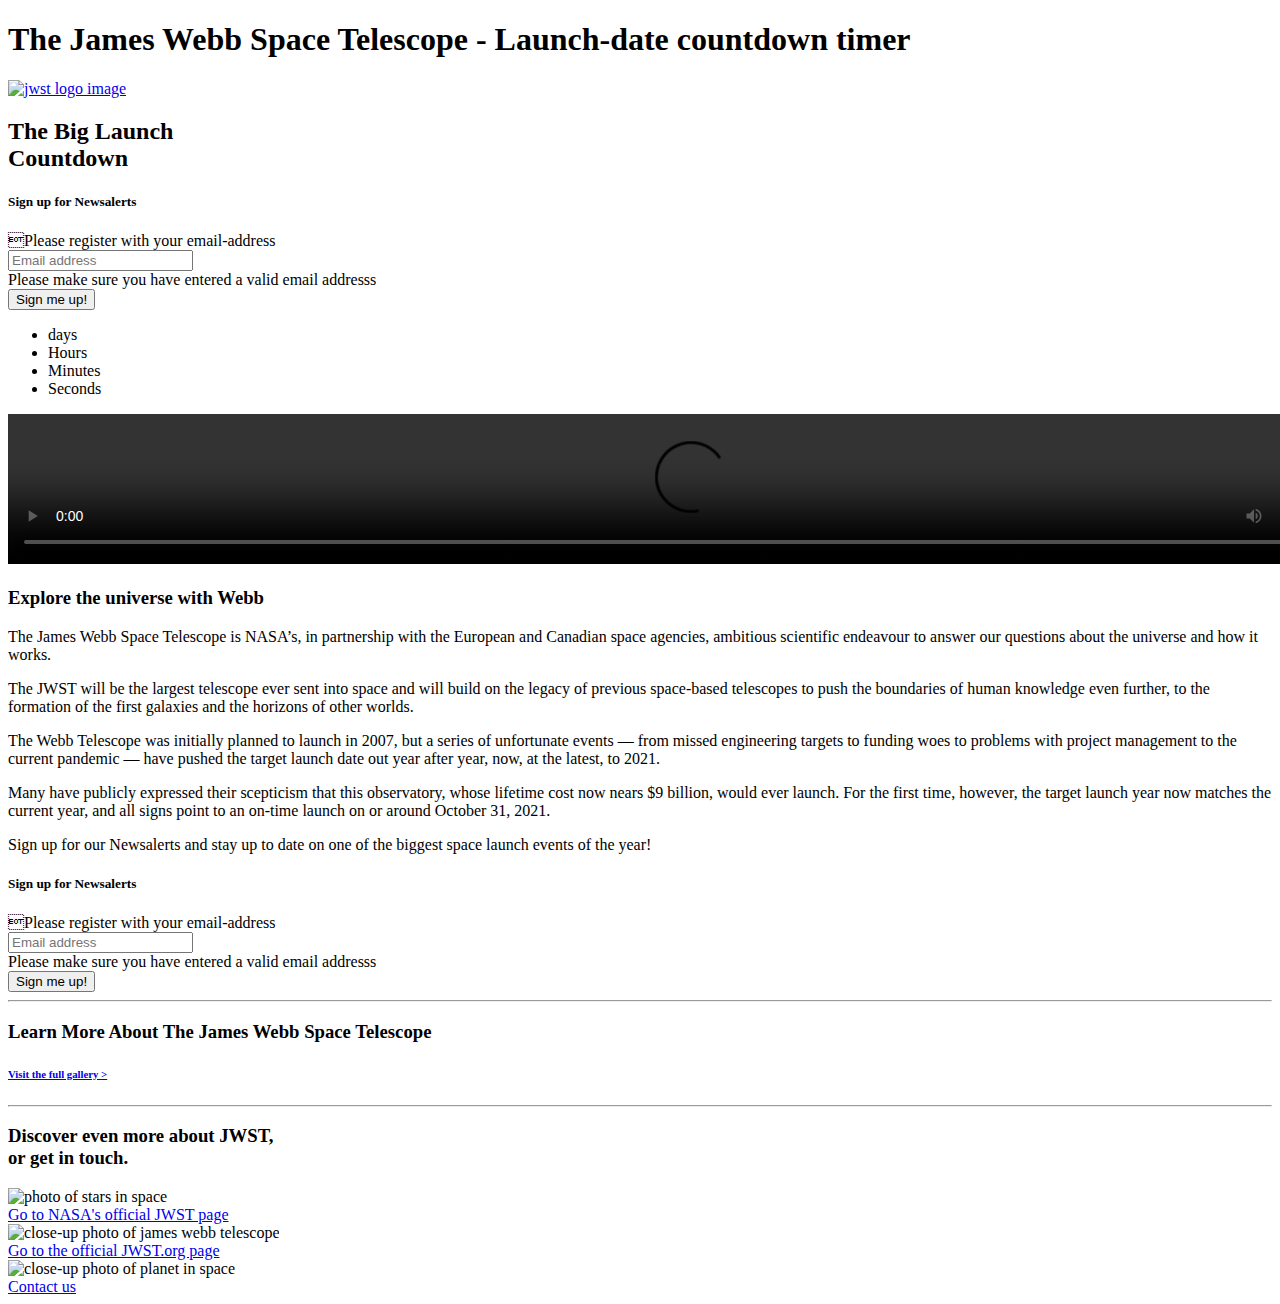
==== index.html @ 3dcb9612 "Add files via upload" ====
<!DOCTYPE html>
<html lang="en">
    <head>
        <meta charset="UTF-8" />
        <meta name="viewport" content="width=device-width, initial-scale=1.0" />
        <title>James Webb Space Telescope Launch Countown timer</title>
        <meta name="description" content= "James Webb Space Telescope Microsite - Launch Date Countdown Timer - Space Technology - Universe - Exploration - Explore">
        <meta name="keywords" content="Space, Technology, Universe, Stars, Galaxy, Discovery, Science, Adventure, Exploration, Knowledge, Explore, Telescope, JWST, James Webb Space Telescope">
        <link rel="stylesheet" href="https://fonts.googleapis.com/css2?family=Chakra+Petch:wght@300&display=swap">
        <link rel="apple-touch-icon" sizes="180x180" href="favicon_io/apple-touch-icon.png">
        <link rel="icon" type="image/png" sizes="32x32" href="favicon_io/favicon-32x32.png">
        <link rel="icon" type="image/png" sizes="16x16" href="favicon_io/favicon-16x16.png">
        <link rel="manifest" href="favicon_io/site.webmanifest">
        <script src="https://kit.fontawesome.com/62db01abf1.js" crossorigin="anonymous"></script>
        <link href="/css/styles.css" rel="stylesheet" />
    </head>
    <body>
        <header>
          <div class="col-logo">
            <h1><span class ="sr-only">The James Webb Space Telescope - Launch-date countdown timer</span></h1>
            <a href="index.html">
             <picture>
                <source media="(min-width:800px)" srcset="/images/James Webb Space Telescope_Logo_w250_h150_drop-shadow_white.svg">
                <img src="images/James Webb Space Telescope_Logo_w185_90_drop-shadow_white.svg" alt="jwst logo image">
              </picture>
            </a>
          </div>
          <div class="col-heading">
            <h2><Span>The </Span>Big<span> Launch</span><br>Countdown</h2>
          </div>
          <div class="col-3 newsalert-sign-up-block">
            <h5 class="sign-up-title">Sign up for Newsalerts</h5>
            <div id="successMessage"></div>
            <form class="newsalert-sign-up-form">
              <div class="form-note">&#4Please register with your email-address
              </div>
              <div>
                <label><span class="form-note"></span>  
                  <input name="email" id="email" placeholder="Email address"/>
                </label>
                <div class="form-error" id="emailError">Please make sure you have entered a valid email addresss</div>
              </div>
              <button type="submit" class="submit-button" aria-label="sign-up confirmation button">
                <span><i class="fas fa-check" aria-hidden="true"></i> Sign me up!</span>
              </button>
            </form>
          </div>
        </header>
        <div class="countdown-block-container">
                <div id="countdown">
                  <ul>
                    <li><span id="days"></span>days</li>
                    <li><span id="hours"></span>Hours</li>
                    <li><span id="minutes"></span>Minutes</li>
                    <li><span id="seconds"></span>Seconds</li>
                  </ul>
                </div>
                <div class="message">
                  <div id="content">
                    <span class="launchday"><i class="fas fa-space-shuttle"></i></span>
                    <span class="launchday"><i class="fas fa-satellite"></i></span>
                    <span class="launchday"><i class="fas fa-meteor"></i></span>
                  </div>
                </div>
              </div>
        <section class="video-block-container">
          <video class="jwst-intro-video" width="1366" controls autoplay>
            <source src="james-webb-space-telescope-intro-video.mp4" type="video/mp4">
              Oh, no. We're sorry, there were supposed to be an intro video of the James Webb Space Telescope here, but it seems your browser does not support HTML5 video.
          </video>
        </section>
        <section class="text-block-container">
          <h3 class="text-block-title">Explore the universe with Webb</h3>
          <div class="text-block-text">
            <p>The James Webb Space Telescope is NASA’s, in partnership with the European and Canadian space agencies, ambitious scientific endeavour to answer our questions about the universe and how it works.</p>
            <p>The JWST will be the largest telescope ever sent into space and will build on the legacy of previous space-based telescopes to push the boundaries of human knowledge even further, to the formation of the first galaxies and the horizons of other worlds.</p>
            <p>The Webb Telescope was initially planned to launch in 2007, but a series of unfortunate events — from missed engineering targets to funding woes to problems with project management to the current pandemic — have pushed the target launch date out year after year, now, 
              at the latest, to 2021.</p>
            <p>Many have publicly expressed their scepticism that this observatory, whose lifetime cost now nears $9 billion, would ever launch. For the first time, however, the target launch year now matches the current year, and all signs point to an on-time launch 
              on or around October 31, 2021.</p>
            <p id="sign-up-text">Sign up for our Newsalerts and stay up to date on one of the biggest space launch events of the year!</p>
          </div>
          <div class="text-block-newsalert-sign-up-form">
            <h5 class="sign-up-title">Sign up for Newsalerts</h5>
            <div id="successMessage"></div>
            <form class="newsalert-sign-up-form">
              <div class="form-note">&#4Please register with your email-address</div>
              <div>
                <label><span class="form-note"></span>  
                  <input name="email" id="email" placeholder="Email address"/>
                </label>
                <div class="form-error" id="emailError">Please make sure you have entered a valid email addresss</div>
                </div>
              <button type="submit" class="submit-button" aria-label="sign-up confirmation button">
                <span><i class="fas fa-check" aria-hidden="true"></i> Sign me up!</span>
              </button>
            </form>
          </div>
        </section>
        <div class="hr-line">
          <hr>
        </div>
        <section class="api-gallery-homepage">
          <h3>Learn More About The James Webb Space Telescope</h3>
          <div class="api-results-container-homepage">
            <div class="loader-container">
              <div class="loader-size">
                <div class="loader-loading">
                  <span class="one loader-h6"></span>
                  <span class="two loader-h3"></span>
                </div>
              </div>
              <div class="loader-size">
                <div class="loader-loading">
                  <span class="one loader-h1"></span>
                  <span class="two loader-h4"></span>
                </div>
              </div>
              <div class="loader-size">
                <div class="loader-loading">
                  <span class="one loader-h5"></span>
                  <span class="two loader-h2"></span>
                </div>
              </div>
            </div>
          </div>
          <a href="gallery.html" class="go-to-link"><h6>Visit the full gallery > </h6></a>
        </section>
        <div class="hr-line">
          <hr>
        </div>
        <section class="link-block-container">
          <h3>Discover even more about JWST, <br> or get in touch.</h3>
          <div class="link-flexbox">
            <div class="nasa-link-container">
              <img class="link-img" src="images/NASA-link_w260x280h.png" alt="photo of stars in space">
              <div class="link-box">
                <a class="link-block-link" href="https://www.nasa.gov/mission_pages/webb/main/index.html">Go to NASA's official JWST page</a>
              </div>
            </div>
            <div class="jwst-link-container">
               <img class="link-img" src="images/jwst_link_w260x280h.png" alt="close-up photo of james webb telescope">
               <div class="link-box">
                <a class="link-block-link" href="https://webbtelescope.org/">Go to the official JWST.org page</a>
               </div>
            </div>
            <div class="contact-link-container">
              <img class="link-img" src="images/Contact-us_link_w260x280h.png" alt="close-up photo of planet in space">
              <div class="link-box">
                <a class="link-block-link" href="contact.html">Contact us</a>
              </div>
            </div>
          </div>
        </section>

        <footer>
        </footer>
        <script src="js/components/errorMessage.js"></script>
        <script src="/js/countdown-script.js"></script>
        <script src="/js/script.js"></script>
    </body>
</html>
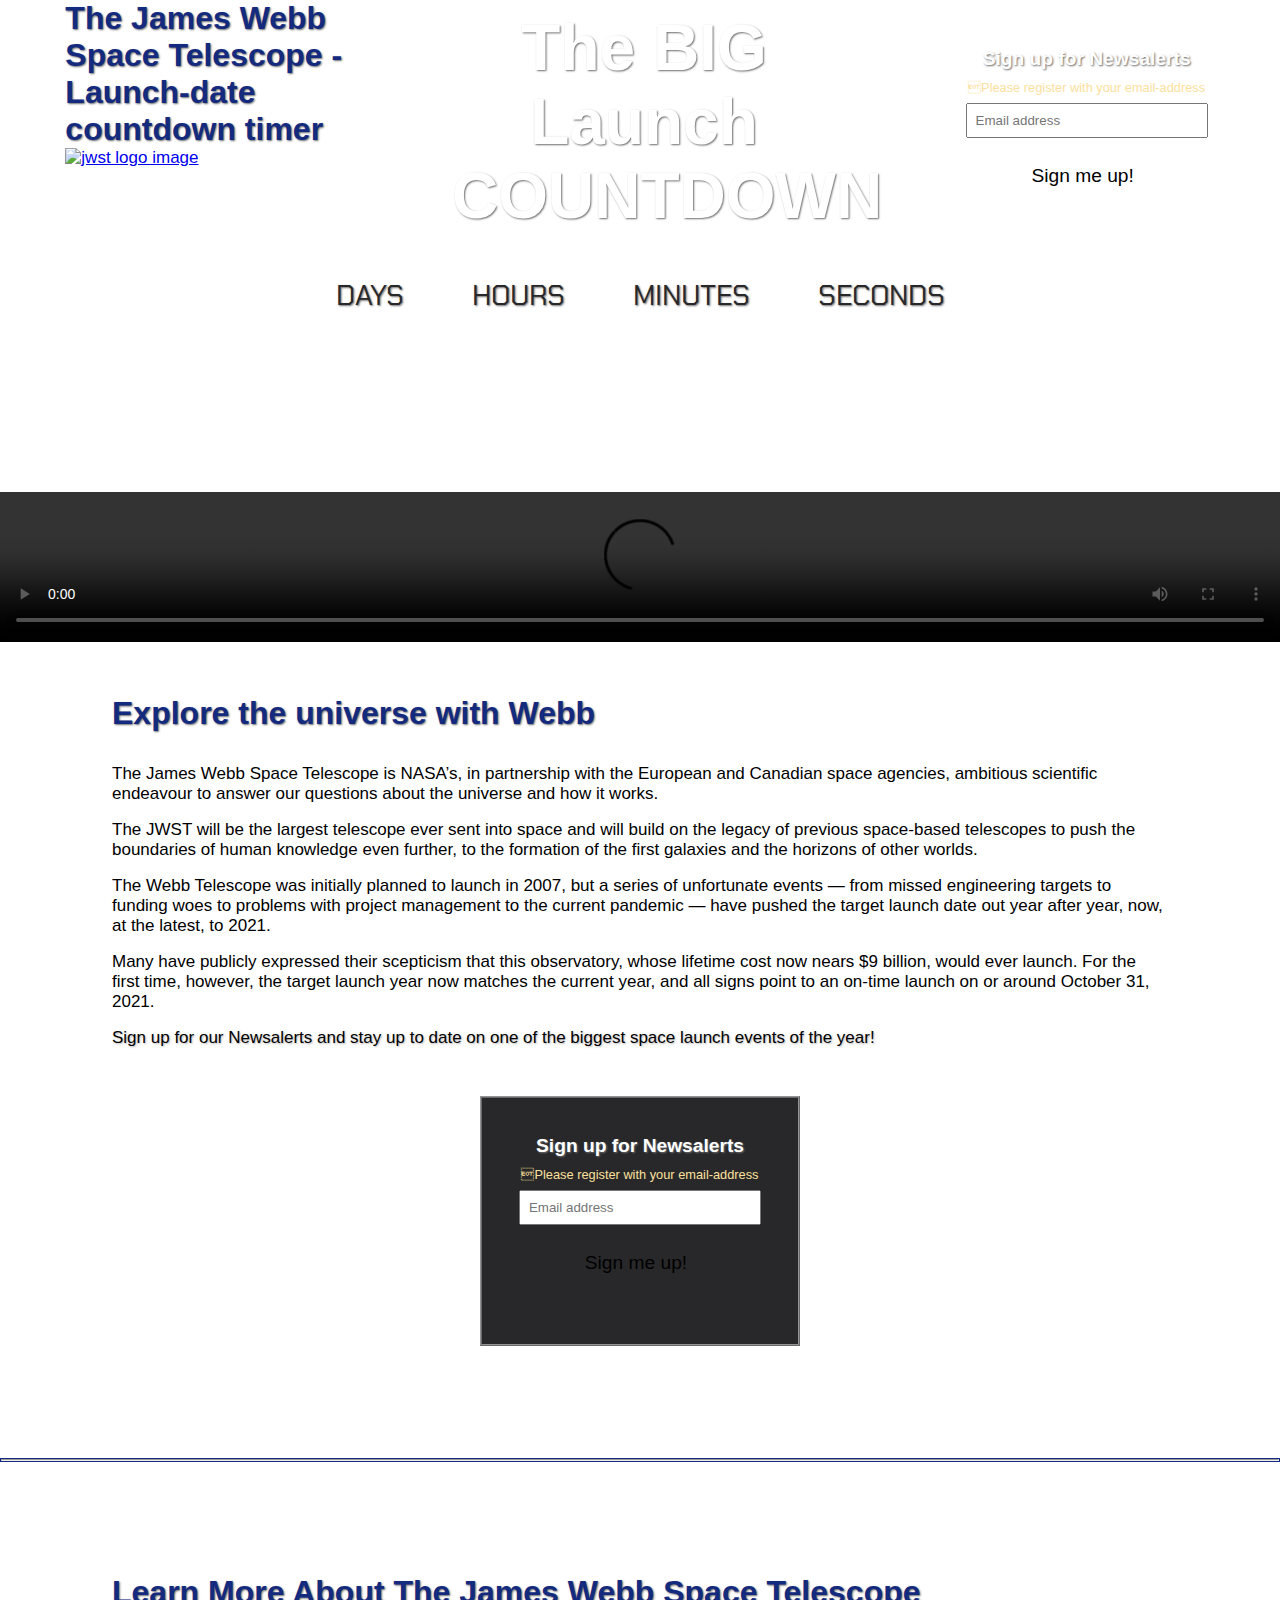
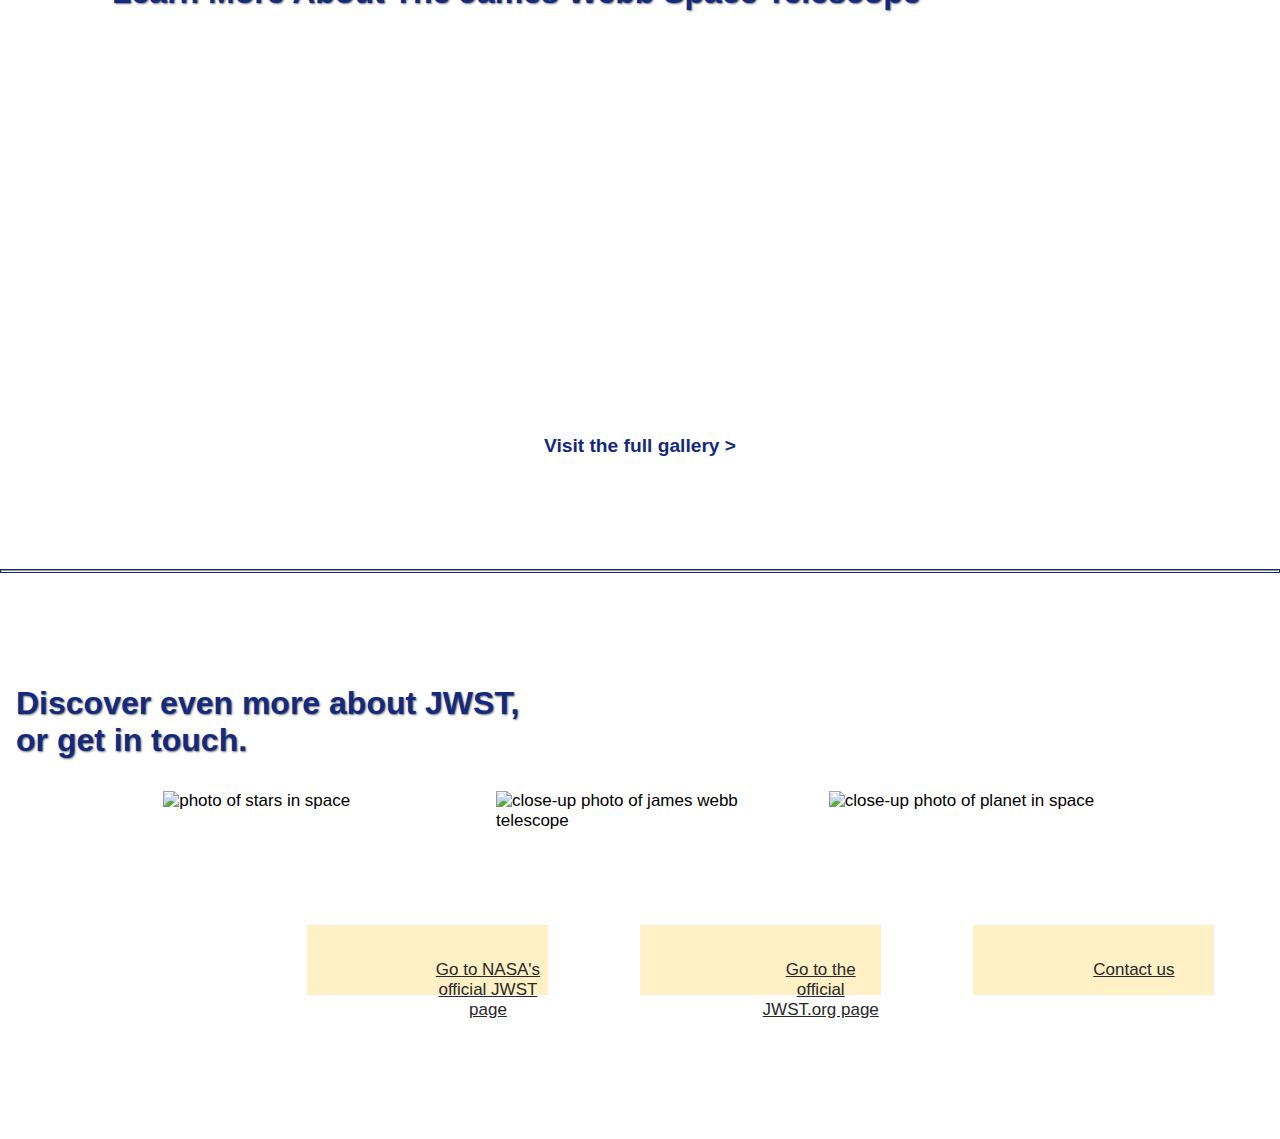
==== commit 9f6d5607: "Minor changes" ====
--- a/index.html
+++ b/index.html
@@ -1,162 +1,162 @@
-<!DOCTYPE html>
-<html lang="en">
-    <head>
-        <meta charset="UTF-8" />
-        <meta name="viewport" content="width=device-width, initial-scale=1.0" />
-        <title>James Webb Space Telescope Launch Countown timer</title>
-        <meta name="description" content= "James Webb Space Telescope Microsite - Launch Date Countdown Timer - Space Technology - Universe - Exploration - Explore">
-        <meta name="keywords" content="Space, Technology, Universe, Stars, Galaxy, Discovery, Science, Adventure, Exploration, Knowledge, Explore, Telescope, JWST, James Webb Space Telescope">
-        <link rel="stylesheet" href="https://fonts.googleapis.com/css2?family=Chakra+Petch:wght@300&display=swap">
-        <link rel="apple-touch-icon" sizes="180x180" href="favicon_io/apple-touch-icon.png">
-        <link rel="icon" type="image/png" sizes="32x32" href="favicon_io/favicon-32x32.png">
-        <link rel="icon" type="image/png" sizes="16x16" href="favicon_io/favicon-16x16.png">
-        <link rel="manifest" href="favicon_io/site.webmanifest">
-        <script src="https://kit.fontawesome.com/62db01abf1.js" crossorigin="anonymous"></script>
-        <link href="/css/styles.css" rel="stylesheet" />
-    </head>
-    <body>
-        <header>
-          <div class="col-logo">
-            <h1><span class ="sr-only">The James Webb Space Telescope - Launch-date countdown timer</span></h1>
-            <a href="index.html">
-             <picture>
-                <source media="(min-width:800px)" srcset="/images/James Webb Space Telescope_Logo_w250_h150_drop-shadow_white.svg">
-                <img src="images/James Webb Space Telescope_Logo_w185_90_drop-shadow_white.svg" alt="jwst logo image">
-              </picture>
-            </a>
-          </div>
-          <div class="col-heading">
-            <h2><Span>The </Span>Big<span> Launch</span><br>Countdown</h2>
-          </div>
-          <div class="col-3 newsalert-sign-up-block">
-            <h5 class="sign-up-title">Sign up for Newsalerts</h5>
-            <div id="successMessage"></div>
-            <form class="newsalert-sign-up-form">
-              <div class="form-note">&#4Please register with your email-address
-              </div>
-              <div>
-                <label><span class="form-note"></span>  
-                  <input name="email" id="email" placeholder="Email address"/>
-                </label>
-                <div class="form-error" id="emailError">Please make sure you have entered a valid email addresss</div>
-              </div>
-              <button type="submit" class="submit-button" aria-label="sign-up confirmation button">
-                <span><i class="fas fa-check" aria-hidden="true"></i> Sign me up!</span>
-              </button>
-            </form>
-          </div>
-        </header>
-        <div class="countdown-block-container">
-                <div id="countdown">
-                  <ul>
-                    <li><span id="days"></span>days</li>
-                    <li><span id="hours"></span>Hours</li>
-                    <li><span id="minutes"></span>Minutes</li>
-                    <li><span id="seconds"></span>Seconds</li>
-                  </ul>
-                </div>
-                <div class="message">
-                  <div id="content">
-                    <span class="launchday"><i class="fas fa-space-shuttle"></i></span>
-                    <span class="launchday"><i class="fas fa-satellite"></i></span>
-                    <span class="launchday"><i class="fas fa-meteor"></i></span>
-                  </div>
-                </div>
-              </div>
-        <section class="video-block-container">
-          <video class="jwst-intro-video" width="1366" controls autoplay>
-            <source src="james-webb-space-telescope-intro-video.mp4" type="video/mp4">
-              Oh, no. We're sorry, there were supposed to be an intro video of the James Webb Space Telescope here, but it seems your browser does not support HTML5 video.
-          </video>
-        </section>
-        <section class="text-block-container">
-          <h3 class="text-block-title">Explore the universe with Webb</h3>
-          <div class="text-block-text">
-            <p>The James Webb Space Telescope is NASA’s, in partnership with the European and Canadian space agencies, ambitious scientific endeavour to answer our questions about the universe and how it works.</p>
-            <p>The JWST will be the largest telescope ever sent into space and will build on the legacy of previous space-based telescopes to push the boundaries of human knowledge even further, to the formation of the first galaxies and the horizons of other worlds.</p>
-            <p>The Webb Telescope was initially planned to launch in 2007, but a series of unfortunate events — from missed engineering targets to funding woes to problems with project management to the current pandemic — have pushed the target launch date out year after year, now, 
-              at the latest, to 2021.</p>
-            <p>Many have publicly expressed their scepticism that this observatory, whose lifetime cost now nears $9 billion, would ever launch. For the first time, however, the target launch year now matches the current year, and all signs point to an on-time launch 
-              on or around October 31, 2021.</p>
-            <p id="sign-up-text">Sign up for our Newsalerts and stay up to date on one of the biggest space launch events of the year!</p>
-          </div>
-          <div class="text-block-newsalert-sign-up-form">
-            <h5 class="sign-up-title">Sign up for Newsalerts</h5>
-            <div id="successMessage"></div>
-            <form class="newsalert-sign-up-form">
-              <div class="form-note">&#4Please register with your email-address</div>
-              <div>
-                <label><span class="form-note"></span>  
-                  <input name="email" id="email" placeholder="Email address"/>
-                </label>
-                <div class="form-error" id="emailError">Please make sure you have entered a valid email addresss</div>
-                </div>
-              <button type="submit" class="submit-button" aria-label="sign-up confirmation button">
-                <span><i class="fas fa-check" aria-hidden="true"></i> Sign me up!</span>
-              </button>
-            </form>
-          </div>
-        </section>
-        <div class="hr-line">
-          <hr>
-        </div>
-        <section class="api-gallery-homepage">
-          <h3>Learn More About The James Webb Space Telescope</h3>
-          <div class="api-results-container-homepage">
-            <div class="loader-container">
-              <div class="loader-size">
-                <div class="loader-loading">
-                  <span class="one loader-h6"></span>
-                  <span class="two loader-h3"></span>
-                </div>
-              </div>
-              <div class="loader-size">
-                <div class="loader-loading">
-                  <span class="one loader-h1"></span>
-                  <span class="two loader-h4"></span>
-                </div>
-              </div>
-              <div class="loader-size">
-                <div class="loader-loading">
-                  <span class="one loader-h5"></span>
-                  <span class="two loader-h2"></span>
-                </div>
-              </div>
-            </div>
-          </div>
-          <a href="gallery.html" class="go-to-link"><h6>Visit the full gallery > </h6></a>
-        </section>
-        <div class="hr-line">
-          <hr>
-        </div>
-        <section class="link-block-container">
-          <h3>Discover even more about JWST, <br> or get in touch.</h3>
-          <div class="link-flexbox">
-            <div class="nasa-link-container">
-              <img class="link-img" src="images/NASA-link_w260x280h.png" alt="photo of stars in space">
-              <div class="link-box">
-                <a class="link-block-link" href="https://www.nasa.gov/mission_pages/webb/main/index.html">Go to NASA's official JWST page</a>
-              </div>
-            </div>
-            <div class="jwst-link-container">
-               <img class="link-img" src="images/jwst_link_w260x280h.png" alt="close-up photo of james webb telescope">
-               <div class="link-box">
-                <a class="link-block-link" href="https://webbtelescope.org/">Go to the official JWST.org page</a>
-               </div>
-            </div>
-            <div class="contact-link-container">
-              <img class="link-img" src="images/Contact-us_link_w260x280h.png" alt="close-up photo of planet in space">
-              <div class="link-box">
-                <a class="link-block-link" href="contact.html">Contact us</a>
-              </div>
-            </div>
-          </div>
-        </section>
-
-        <footer>
-        </footer>
-        <script src="js/components/errorMessage.js"></script>
-        <script src="/js/countdown-script.js"></script>
-        <script src="/js/script.js"></script>
-    </body>
+<!DOCTYPE html>
+<html lang="en">
+    <head>
+        <meta charset="UTF-8" />
+        <meta name="viewport" content="width=device-width, initial-scale=1.0" />
+        <title>James Webb Space Telescope Launch Countown timer</title>
+        <meta name="description" content= "James Webb Space Telescope Microsite - Launch Date Countdown Timer - Space Technology - Universe - Exploration - Explore">
+        <meta name="keywords" content="Space, Technology, Universe, Stars, Galaxy, Discovery, Science, Adventure, Exploration, Knowledge, Explore, Telescope, JWST, James Webb Space Telescope">
+        <link rel="stylesheet" href="https://fonts.googleapis.com/css2?family=Chakra+Petch:wght@300&display=swap">
+        <link rel="apple-touch-icon" sizes="180x180" href="favicon_io/apple-touch-icon.png">
+        <link rel="icon" type="image/png" sizes="32x32" href="favicon_io/favicon-32x32.png">
+        <link rel="icon" type="image/png" sizes="16x16" href="favicon_io/favicon-16x16.png">
+        <link rel="manifest" href="favicon_io/site.webmanifest">
+        <script src="https://kit.fontawesome.com/62db01abf1.js" crossorigin="anonymous"></script>
+        <link href="/css/styles.css" rel="stylesheet" />
+    </head>
+    <body>
+        <header>
+          <div class="col-logo">
+            <h1><span class ="sr-only">The James Webb Space Telescope - Launch-date countdown timer</span></h1>
+            <a href="index.html">
+             <picture>
+                <source media="(min-width:800px)" srcset="/images/James Webb Space Telescope_Logo_w250_h150_drop-shadow_white.svg">
+                <img src="images/James Webb Space Telescope_Logo_w185_90_drop-shadow_white.svg" alt="jwst logo image">
+              </picture>
+            </a>
+          </div>
+          <div class="col-heading">
+            <h2><Span>The </Span>Big<span> Launch</span><br>Countdown</h2>
+          </div>
+          <div class="col-3 newsalert-sign-up-block">
+            <h5 class="sign-up-title">Sign up for Newsalerts</h5>
+            <div id="successMessage"></div>
+            <form class="newsalert-sign-up-form">
+              <div class="form-note">&#4Please register with your email-address
+              </div>
+              <div>
+                <label><span class="form-note"></span>
+                  <input name="email" id="email" placeholder="Email address"/>
+                </label>
+                <div class="form-error" id="emailError">Please make sure you have entered a valid email addresss</div>
+              </div>
+              <button type="submit" class="submit-button" aria-label="sign-up confirmation button">
+                <span><i class="fas fa-check" aria-hidden="true"></i> Sign me up!</span>
+              </button>
+            </form>
+          </div>
+        </header>
+        <div class="countdown-block-container">
+                <div id="countdown">
+                  <ul>
+                    <li><span id="days"></span>days</li>
+                    <li><span id="hours"></span>Hours</li>
+                    <li><span id="minutes"></span>Minutes</li>
+                    <li><span id="seconds"></span>Seconds</li>
+                  </ul>
+                </div>
+                <div class="message">
+                  <div id="content">
+                    <span class="launchday"><i class="fas fa-space-shuttle"></i></span>
+                    <span class="launchday"><i class="fas fa-satellite"></i></span>
+                    <span class="launchday"><i class="fas fa-meteor"></i></span>
+                  </div>
+                </div>
+              </div>
+        <section class="video-block-container">
+          <video class="jwst-intro-video" width="1366" controls autoplay>
+            <source src="james-webb-space-telescope-intro-video.mp4" type="video/mp4">
+              Oh, no. We're sorry, there were supposed to be an intro video of the James Webb Space Telescope here, but it seems your browser does not support HTML5 video.
+          </video>
+        </section>
+        <section class="text-block-container">
+          <h3 class="text-block-title">Explore the universe with Webb</h3>
+          <div class="text-block-text">
+            <p>The James Webb Space Telescope is NASA’s, in partnership with the European and Canadian space agencies, ambitious scientific endeavour to answer our questions about the universe and how it works.</p>
+            <p>The JWST will be the largest telescope ever sent into space and will build on the legacy of previous space-based telescopes to push the boundaries of human knowledge even further, to the formation of the first galaxies and the horizons of other worlds.</p>
+            <p>The Webb Telescope was initially planned to launch in 2007, but a series of unfortunate events — from missed engineering targets to funding woes to problems with project management to the current pandemic — have pushed the target launch date out year after year, now, 
+              at the latest, to 2021.</p>
+            <p>Many have publicly expressed their scepticism that this observatory, whose lifetime cost now nears $9 billion, would ever launch. For the first time, however, the target launch year now matches the current year, and all signs point to an on-time launch 
+              on or around October 31, 2021.</p>
+            <p id="sign-up-text">Sign up for our Newsalerts and stay up to date on one of the biggest space launch events of the year!</p>
+          </div>
+          <div class="text-block-newsalert-sign-up-form">
+            <h5 class="sign-up-title">Sign up for Newsalerts</h5>
+            <div id="successMessage"></div>
+            <form class="newsalert-sign-up-form">
+              <div class="form-note">&#4Please register with your email-address</div>
+              <div>
+                <label><span class="form-note"></span>  
+                  <input name="email" id="email" placeholder="Email address"/>
+                </label>
+                <div class="form-error" id="emailError">Please make sure you have entered a valid email addresss</div>
+                </div>
+              <button type="submit" class="submit-button" aria-label="sign-up confirmation button">
+                <span><i class="fas fa-check" aria-hidden="true"></i> Sign me up!</span>
+              </button>
+            </form>
+          </div>
+        </section>
+        <div class="hr-line">
+          <hr>
+        </div>
+        <section class="api-gallery-homepage">
+          <h3>Learn More About The James Webb Space Telescope</h3>
+          <div class="api-results-container-homepage">
+            <div class="loader-container">
+              <div class="loader-size">
+                <div class="loader-loading">
+                  <span class="one loader-h6"></span>
+                  <span class="two loader-h3"></span>
+                </div>
+              </div>
+              <div class="loader-size">
+                <div class="loader-loading">
+                  <span class="one loader-h1"></span>
+                  <span class="two loader-h4"></span>
+                </div>
+              </div>
+              <div class="loader-size">
+                <div class="loader-loading">
+                  <span class="one loader-h5"></span>
+                  <span class="two loader-h2"></span>
+                </div>
+              </div>
+            </div>
+          </div>
+          <a href="gallery.html" class="go-to-link"><h6>Visit the full gallery > </h6></a>
+        </section>
+        <div class="hr-line">
+          <hr>
+        </div>
+        <section class="link-block-container">
+          <h3>Discover even more about JWST, <br> or get in touch.</h3>
+          <div class="link-flexbox">
+            <div class="nasa-link-container">
+              <img class="link-img" src="images/NASA-link_w260x280h.png" alt="photo of stars in space">
+              <div class="link-box">
+                <a class="link-block-link" href="https://www.nasa.gov/mission_pages/webb/main/index.html">Go to NASA's official JWST page</a>
+              </div>
+            </div>
+            <div class="jwst-link-container">
+               <img class="link-img" src="images/jwst_link_w260x280h.png" alt="close-up photo of james webb telescope">
+               <div class="link-box">
+                <a class="link-block-link" href="https://webbtelescope.org/">Go to the official JWST.org page</a>
+               </div>
+            </div>
+            <div class="contact-link-container">
+              <img class="link-img" src="images/Contact-us_link_w260x280h.png" alt="close-up photo of planet in space">
+              <div class="link-box">
+                <a class="link-block-link" href="contact.html">Contact us</a>
+              </div>
+            </div>
+          </div>
+        </section>
+
+        <footer>
+        </footer>
+        <script src="js/components/errorMessage.js"></script>
+        <script src="/js/countdown-script.js"></script>
+        <script src="/js/script.js"></script>
+    </body>
 </html>--- a/css/styles.css
+++ b/css/styles.css
@@ -0,0 +1,738 @@
+@import url("https://fonts.googleapis.com/css2?family=Chakra+Petch:wght@300&display=swap");
+
+@font-face {
+	font-family: "Akrobat-Light";
+	src: url("../fonts/Akrobat-Light.eot");
+	src: url("../fonts/Akrobat-Light.eot??#iefix") format("embedded-opentype"),
+		url("../fonts/Akrobat-Light.woff2") format("woff2"),
+		url("../fonts/Akrobat-Light.woff") format("woff"),
+		url("../fonts/Akrobat-Light.ttf") format("truetype");
+}
+@font-face {
+	font-family: "Akrobat-Regular";
+	src: url("../fonts/Akrobat-Regular.eot");
+	src: url("../fonts/Akrobat-Regular.eot") format("embedded-opentype"),
+		url("../fonts/Akrobat-Regular.woff2") format("woff2"),
+		url("../fonts/Akrobat-Regular.woff") format("woff"),
+		url("../fonts/Akrobat-Regular.ttf") format("truetype");
+}
+@font-face {
+	font-family: "Akrobat-SemiBold";
+	src: url("../fonts/Akrobat-SemiBold.eot");
+	src: url("../fonts/Akrobat-SemiBold.eot") format("embedded-opentype"),
+		url("../fonts/Akrobat-SemiBold.woff2") format("woff2"),
+		url("../fonts/Akrobat-SemiBold.woff") format("woff"),
+		url("../fonts/Akrobat-SemiBold.ttf") format("truetype");
+}
+
+/* general styling */
+* {
+	box-sizing: border-box;
+	margin: 0;
+	padding: 0;
+}
+
+html {
+	height: 100%;
+	min-height: 100%;
+}
+html,
+body {
+	margin: 0;
+	padding: 0;
+}
+
+h1,
+h2,
+h3,
+h5 {
+	text-shadow: 1px 1px 2px rgb(109, 109, 109, 1);
+}
+
+h1,
+h3,
+h6 {
+	color: #132a7e;
+}
+h1,
+h3 {
+	font-size: 2rem;
+}
+
+h2,
+h4,
+h5 {
+	color: #ffffff;
+}
+h2 {
+	text-transform: uppercase;
+	font-size: 2.4rem;
+}
+h2 span {
+	text-transform: none;
+}
+h5,
+h6 {
+	font-size: 1.2rem;
+	font-family: "Akrobat-Light", "Segoe UI", "Helvetica Neue", sans-serif;
+}
+h4 {
+	font-family: "Akrobat-Light", "Segoe UI", "Helvetica Neue", sans-serif;
+}
+a.go-to-link {
+	text-align: center;
+	text-decoration: none;
+}
+a.go-to-link:hover {
+	color: #28282a;
+	text-decoration: underline;
+	text-decoration-color: #28282a;
+}
+a.go-to-link:active {
+	color: #132a7e;
+	text-decoration-color: #132a7e;
+}
+
+button {
+	cursor: pointer;
+	border: none;
+	width: 100%;
+	max-height: 44px;
+	font-size: 1.2rem;
+	font-family: "Akrobat-SemiBold", "Segoe UI", "Helvetica Neue", sans-serif;
+	text-align: center;
+}
+
+.submit-button {
+	background: url(/images/button\ gold\ 240x44.svg) no-repeat center;
+	width: 240px;
+	padding: 1.2rem 3rem 2.8rem;
+}
+.view-more-button {
+	background: url(/images/button\ blue\ 140x44.svg) no-repeat center;
+	width: 140px;
+	color: #fff;
+	margin: 0.8rem auto 0;
+	padding: 0.8rem 2rem;
+}
+.view-more-button:hover {
+	background: url(/images/button\ white\ 140x44.svg) no-repeat center;
+	color: #28282a;
+}
+
+.submit-button:hover {
+	background: url(/images/button\ blue\ 240x44.svg) no-repeat center;
+	color: #fff;
+}
+
+button:active {
+	text-decoration: underline;
+}
+
+body {
+	min-height: 100%;
+	width: 100%;
+	background: rgb(255, 255, 255, 0.4);
+	display: flex;
+	flex-direction: column;
+	align-items: center;
+	justify-content: center;
+	font-family: "Akrobat-Regular", "Segoe UI", "Helvetica Neue", sans-serif;
+	font-size: 17px;
+	overflow-x: hidden;
+}
+
+header {
+	background: url(/images/hexagonal-header-banner-background_mobile_w800xh420.jpg)
+		no-repeat center;
+	width: 100%;
+	min-height: 420px;
+	display: flex;
+	flex-direction: column;
+}
+
+form.newsalert-sign-up-form {
+	margin-top: 0.6rem;
+	width: 100%;
+	height: 140px;
+}
+
+.form-note {
+	color: #fce09d;
+	font-size: 0.8rem;
+}
+.form-error {
+	color: red;
+	display: none;
+}
+input {
+	color: #6d6d6d;
+	width: 90%;
+	padding: 0.5rem 5rem 0.5rem 0.5rem;
+	margin: 0.5rem auto;
+}
+input:focus {
+	color: rgba(40, 40, 42);
+}
+.fas.fa-check {
+	color: rgb(6, 177, 6);
+	margin-right: 0.1rem;
+	margin-left: -0.6rem;
+}
+
+.col-logo a img {
+	height: auto;
+	width: 180px;
+}
+.col-logo {
+	width: 100%;
+	justify-self: left;
+	align-self: flex-start;
+}
+
+.col-heading {
+	text-align: center;
+	align-self: center;
+	justify-self: center;
+	width: 90%;
+}
+
+div.col-3.newsalert-sign-up-block {
+	display: flex;
+	flex-direction: column;
+	width: 85%;
+	justify-content: center;
+	align-items: center;
+	text-align: center;
+	margin: 1.5rem auto 0;
+}
+
+/*------- Countdown Timer Styles --------*/
+
+.countdown-block-container {
+	font-family: "Chakra Petch", "Segoe UI", "Helvetica Neue", sans-serif;
+	color: rgba(40, 40, 42);
+	margin: 2rem auto 1rem;
+	text-align: center;
+	width: 100%;
+	min-height: 100px;
+}
+
+#countdown li {
+	display: inline-block;
+	font-size: 0.8rem;
+	text-shadow: 1px 1px 2px rgba(109, 109, 109, 1);
+	padding: 0 0.3rem;
+	text-transform: uppercase;
+}
+
+#countdown li span {
+	display: block;
+	font-size: 3rem;
+	color: rgba(40, 40, 42);
+	text-shadow: 1px 1px 2px rgba(109, 109, 109, 1);
+}
+
+.message {
+	font-size: 4rem;
+}
+
+#content {
+	display: none;
+	padding: 1rem;
+}
+
+.launchday {
+	padding: 0 0.25rem;
+}
+/*_________________ end countdown timer styles _______________*/
+
+/*--------------- video block styles ---------------*/
+
+.video-block-container {
+	width: 100%;
+	height: 100%;
+}
+
+.jwst-intro-video {
+	width: 100%;
+	height: auto;
+}
+/*_________________ end video styles ________________________*/
+
+/*---------------- Newsalert Form, Text Block & API Block Styles ---------------------*/
+
+.hr-line {
+	border: 1px solid rgba(19, 42, 126);
+	width: 100%;
+	margin: 4rem 0;
+}
+
+.text-block-text {
+	margin: 2rem 0 3rem;
+}
+.text-block-text p {
+	margin: 1rem 0;
+}
+#sign-up-text {
+	font-family: "Akrobat-SemiBold", "Segoe UI", "Helvetica Neue", sans-serif;
+	text-shadow: 1px 1px 2px rgba(109, 109, 109, 0.5);
+}
+
+.newsalert-sign-up-form,
+.text-block-newsalert-sign-up-form {
+	display: flex;
+	flex-direction: column;
+	color: #fff;
+	margin: 0;
+	justify-items: center;
+	align-items: center;
+}
+
+.text-block-newsalert-sign-up-form {
+	text-align: center;
+	padding: 1rem;
+	border: 2px ridge rgba(255, 255, 255, 0.5);
+	background: rgba(40, 40, 42, 1);
+	max-width: 320px;
+	height: 250px;
+	justify-content: center;
+	align-content: center;
+	margin: auto;
+}
+
+.text-block-container,
+.api-gallery-homepage,
+.link-block-container {
+	width: 100%;
+	min-height: 100%;
+	margin: 3rem auto;
+	padding: 0 1rem;
+}
+
+.api-results-container-homepage {
+	margin: 2rem auto 4rem;
+	min-height: 100%;
+	display: flex;
+	flex-flow: column nowrap;
+}
+
+ul.api-list-homepage {
+	list-style: none;
+	display: flex;
+	flex-flow: row wrap;
+	flex: 1;
+}
+ul.api-list-homepage li {
+	justify-content: center;
+}
+
+li.api-list-item-homepage {
+	display: flex;
+	flex-flow: column nowrap;
+	flex: 1;
+	justify-items: center;
+	align-items: center;
+	padding: 1rem;
+	margin: 1rem auto;
+	max-width: 320px;
+	height: 400px;
+	background: rgba(40, 40, 42, 1);
+	border: 2px ridge rgba(255, 255, 255, 0.5);
+	width: 100%;
+}
+
+.api-list-item-homepage-thumbnail {
+	max-width: 100%;
+	max-height: 220px;
+	margin-bottom: 1.5rem;
+	border: 0.5px ridge rgba(255, 255, 255, 0.5);
+}
+
+div.link-flexbox {
+	display: flex;
+	flex-flow: column;
+	margin: 0 auto;
+}
+
+.nasa-link-container,
+.jwst-link-container,
+.contact-link-container {
+	position: relative;
+	height: 300px;
+	max-width: 320px;
+	margin: 1rem auto;
+	padding: 1rem;
+	flex: 1;
+	width: 100%;
+}
+img.link-image {
+	min-width: 260px;
+	min-height: 280px;
+	margin: 0 auto;
+}
+.link-box {
+	background: rgb(255, 236, 182, 0.8);
+	height: 70px;
+	width: 241px;
+	position: absolute;
+	text-align: center;
+	top: 50%;
+	left: 50%;
+	padding: 1.5rem 0;
+}
+
+a.link-block-link {
+	position: absolute;
+	top: 50%;
+	left: 50%;
+	color: #28282a;
+	font-family: "Akrobat-SemiBold", "Segoe UI", "Helvetica Neue", sans-serif;
+}
+/*-------------------- Loader styles ----------------------*/
+
+.loader-container {
+	display: flex;
+	justify-content: center;
+	align-items: center;
+	margin: 4rem auto;
+	min-height: 200px;
+}
+
+.loader-size {
+	position: absolute;
+	width: 90px;
+	height: 51px;
+}
+
+.loader-size:nth-of-type(2) {
+	transform: rotate(60deg);
+}
+.loader-size:nth-of-type(3) {
+	transform: rotate(-60deg);
+}
+
+.loader-size .loader-loading {
+	width: 100%;
+	height: 100%;
+	position: relative;
+}
+
+.loader-size .loader-loading span {
+	position: absolute;
+	width: 4px;
+	height: 0%;
+	background: rgba(19, 42, 126, 1);
+	z-index: 999999;
+}
+
+.loader-h1 {
+	left: 0;
+	animation: load1 7.2s ease infinite;
+}
+.loader-h2 {
+	right: 0;
+	animation: load2 7.2s ease 0.6s infinite;
+}
+.loader-h3 {
+	right: 0;
+	animation: load3 7.2s ease 1.2s infinite;
+}
+.loader-h4 {
+	right: 0;
+	animation: load4 7.2s ease 1.8s infinite;
+}
+.loader-h5 {
+	left: 0;
+	animation: load5 7.2s ease 2.4s infinite;
+}
+.loader-h6 {
+	left: 0;
+	animation: load6 7.2s ease 3s infinite;
+}
+
+@keyframes load1 {
+	0% {
+		bottom: 0;
+		height: 0;
+	}
+	6.944444444% {
+		bottom: 0;
+		height: 100%;
+	}
+	50% {
+		top: 0;
+		height: 100%;
+	}
+	59.944444433% {
+		top: 0;
+		height: 0;
+	}
+	/*   91.6666667%{top:0;height:0%;} */
+}
+
+@keyframes load2 {
+	0% {
+		top: 0;
+		height: 0;
+	}
+	6.944444444% {
+		top: 0;
+		height: 100%;
+	}
+	50% {
+		bottom: 0;
+		height: 100%;
+	}
+	59.944444433% {
+		bottom: 0;
+		height: 0;
+	}
+	/*   91.6666667%{bottom:0;height:0%} */
+}
+
+@keyframes load3 {
+	0% {
+		top: 0;
+		height: 0;
+	}
+	6.944444444% {
+		top: 0;
+		height: 100%;
+	}
+	50% {
+		bottom: 0;
+		height: 100%;
+	}
+	59.94444443% {
+		bottom: 0;
+		height: 0;
+	}
+	/*   91.6666667%{bottom:0;height:0%;} */
+}
+
+@keyframes load4 {
+	0% {
+		top: 0;
+		height: 0;
+	}
+	6.944444444% {
+		top: 0;
+		height: 100%;
+	}
+	50% {
+		bottom: 0;
+		height: 100%;
+	}
+	59.94444443% {
+		bottom: 0;
+		height: 0;
+	}
+	/*   91.6666667%{bottom:0;height:0%;} */
+}
+
+@keyframes load5 {
+	0% {
+		bottom: 0;
+		height: 0;
+	}
+	6.944444444% {
+		bottom: 0;
+		height: 100%;
+	}
+	50% {
+		top: 0;
+		height: 100%;
+	}
+	59.94444443% {
+		top: 0;
+		height: 0;
+	}
+	/*   91.6666667%{top:0;height:0%;} */
+}
+
+@keyframes load6 {
+	0% {
+		bottom: 0;
+		height: 0;
+	}
+	6.944444444% {
+		bottom: 0;
+		height: 100%;
+	}
+	50% {
+		top: 0;
+		height: 100%;
+	}
+	59.94444443% {
+		top: 0;
+		height: 0;
+	}
+	/*   91.6666667%{top:0;height:0%;} */
+}
+/*______________________ end loader styles __________________*/
+
+/*_________________________ end api styles ___________________*/
+
+/*--------- @media - styles --------*/
+
+@media all and (max-width: 280px) {
+	#countdown li {
+		font-size: 0.8rem;
+		padding: 0 0.2rem 0.8rem;
+	}
+
+	#countdown li span {
+		font-size: 2rem;
+	}
+	.countdown-block-container {
+		min-height: 50px;
+	}
+}
+@media all and (min-width: 400px) {
+	#countdown li {
+		font-size: 0.8rem;
+		padding: 0 0.5rem;
+	}
+
+	#countdown li span {
+		font-size: 3.5rem;
+	}
+	.countdown-block-container {
+		min-height: 120px;
+	}
+	.text-block-container,
+	.api-gallery-homepage {
+		width: 90%;
+	}
+}
+@media all and (min-width: 500px) {
+	#countdown li {
+		font-size: 1rem;
+		padding: 0 1rem;
+	}
+
+	#countdown li span {
+		font-size: 4rem;
+		text-shadow: 2px 2px 3px rgba(109, 109, 109, 1);
+	}
+	.api-results-container-homepage {
+		flex-flow: row wrap;
+	}
+	.api-results-container-homepage ul {
+		margin: 0 0.5rem;
+		min-width: 300px;
+	}
+}
+@media all and (min-width: 680px) {
+	header {
+		background: url(/images/hexagonal-header-banner-background_mobile_w1000xh300.jpg)
+			no-repeat center;
+		flex-flow: row wrap;
+		min-height: 300px;
+		justify-content: space-around;
+		align-items: center;
+	}
+	.col-3 {
+		min-width: 250px;
+		margin: 0;
+		justify-items: center;
+		align-items: center;
+	}
+
+	.col-logo,
+	.col-3,
+	.col-heading {
+		max-width: 30%;
+	}
+
+	#countdown li {
+		font-size: 1.4rem;
+		padding: 0 2rem;
+	}
+
+	#countdown li span {
+		font-size: 4.5rem;
+	}
+	.col-logo {
+		margin-left: 1rem;
+	}
+	.countdown-block-container {
+		min-height: 150px;
+	}
+	.text-block-container,
+	.api-gallery-homepage {
+		width: 85%;
+	}
+	div.link-flexbox {
+		flex-flow: row wrap;
+		width: 80%;
+		justify-items: center;
+		align-items: center;
+	}
+}
+@media all and (min-width: 800px) {
+	html {
+		background: url(/images/hexagonal-background_w800xh3189.jpg) no-repeat
+			center fixed;
+		background-size: cover;
+	}
+	#countdown li {
+		font-size: 1.6rem;
+		padding: 0 2rem;
+	}
+
+	#countdown li span {
+		font-size: 5rem;
+	}
+
+	.col-logo a img {
+		height: auto;
+		width: 250px;
+	}
+	h2 {
+		font-size: 3.2rem;
+	}
+}
+@media all and (min-width: 1000px) {
+	header {
+		background: url(/images/hexagonal-header-banner-background_w1920xh244.jpg)
+			no-repeat center;
+		min-height: 244px;
+	}
+	#countdown li {
+		font-size: 1.8rem;
+		padding: 0 2rem;
+	}
+
+	#countdown li span {
+		font-size: 6rem;
+	}
+	.countdown-block-container {
+		min-height: 200px;
+	}
+	.col-logo {
+		margin-left: 2rem;
+		width: 25%;
+	}
+
+	h2 {
+		font-size: 4rem;
+	}
+	div.col-3.newsalert-sign-up-block {
+		justify-content: right;
+		margin: 1.5rem 0 0 1.5rem;
+		width: 25%;
+	}
+}
+@media all and (min-width: 1200px) {
+	#countdown li {
+		font-size: 1.8rem;
+		padding: 0 2rem 2rem;
+		margin: 0 auto;
+	}
+
+	#countdown li span {
+		font-size: 7rem;
+	}
+}
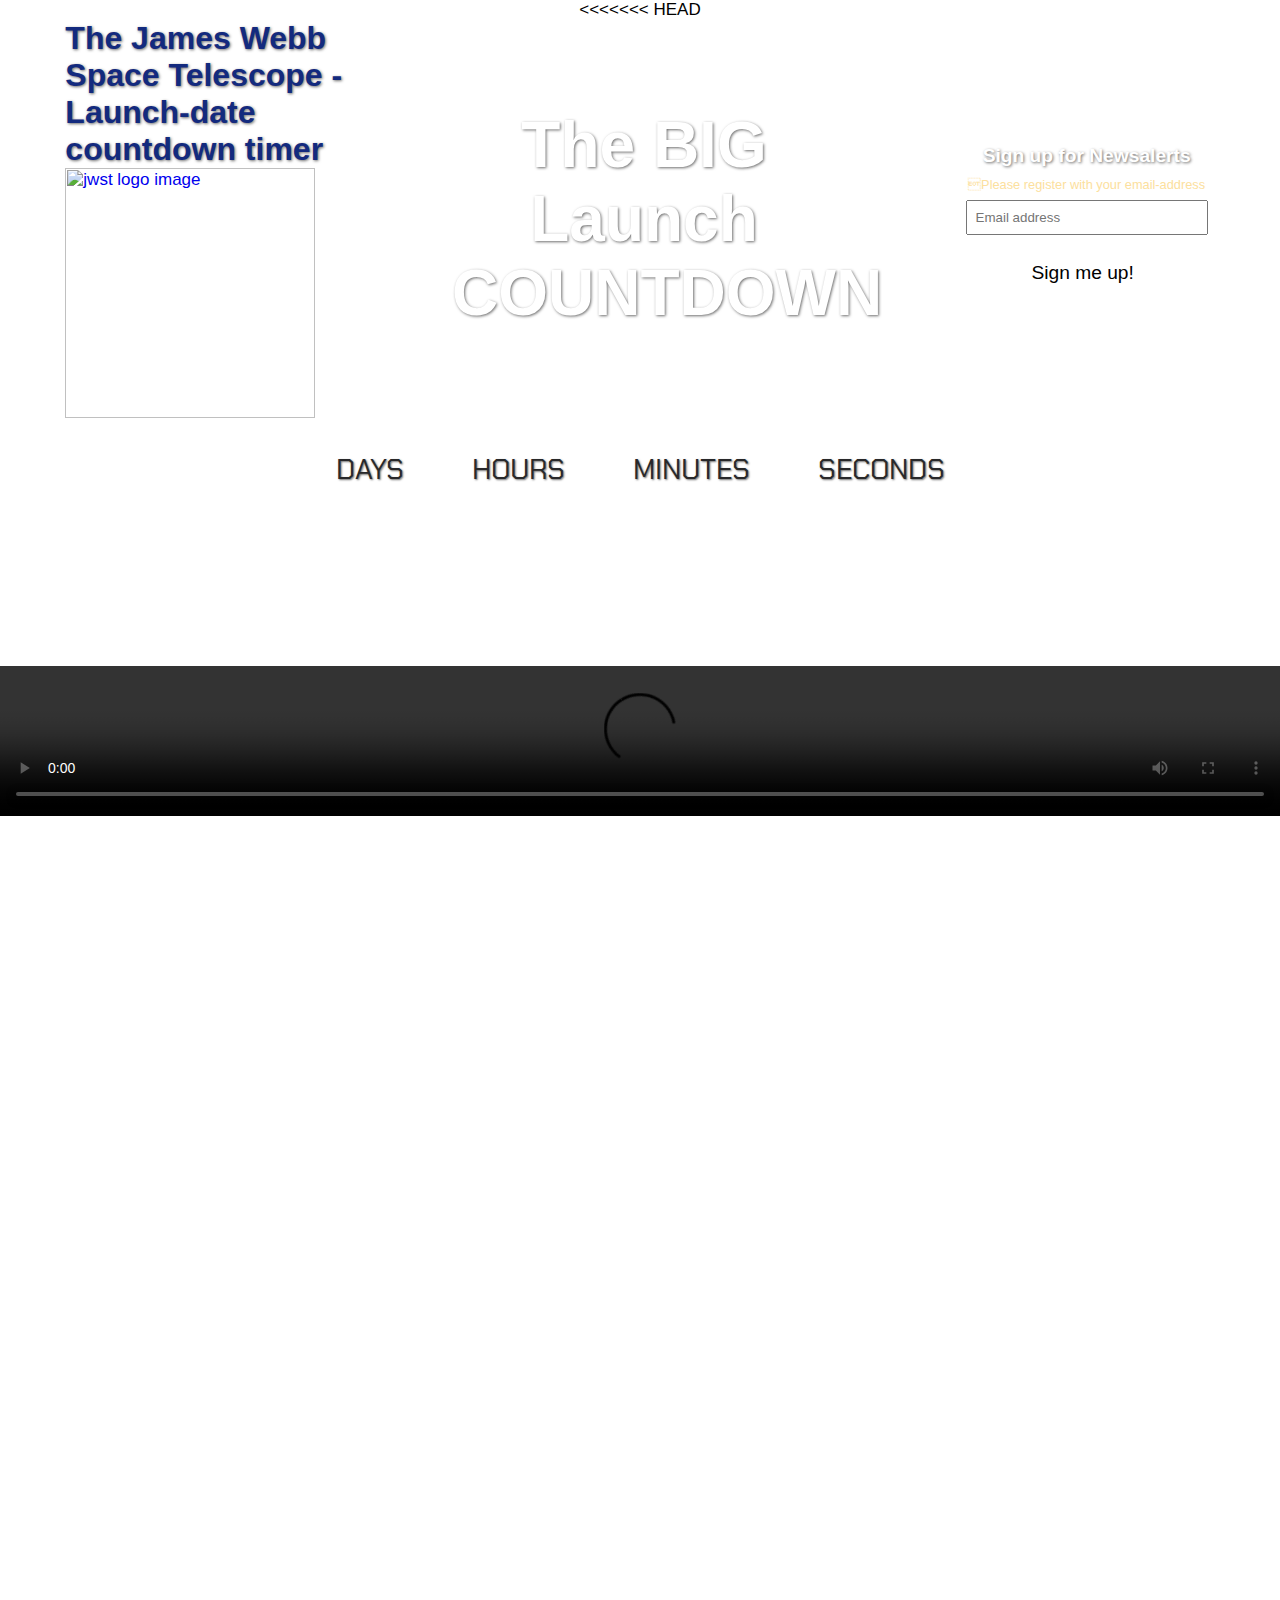
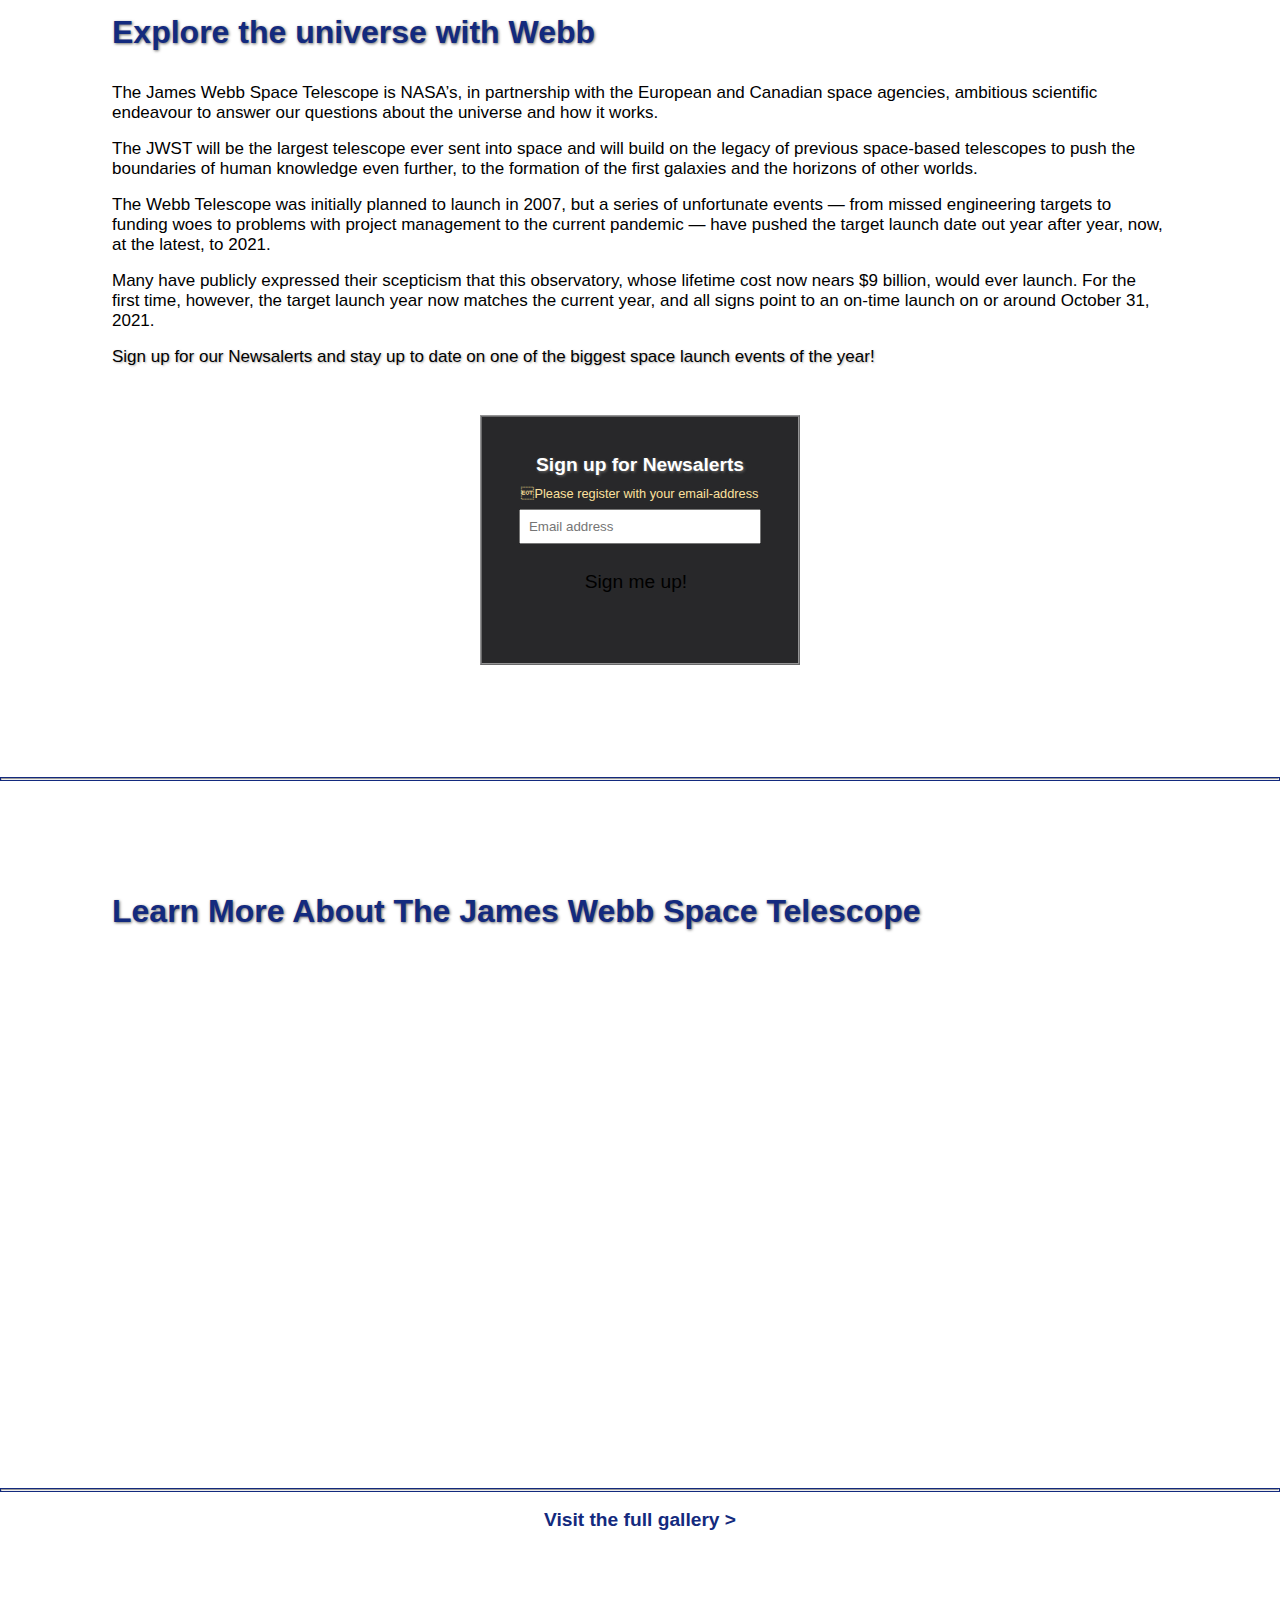
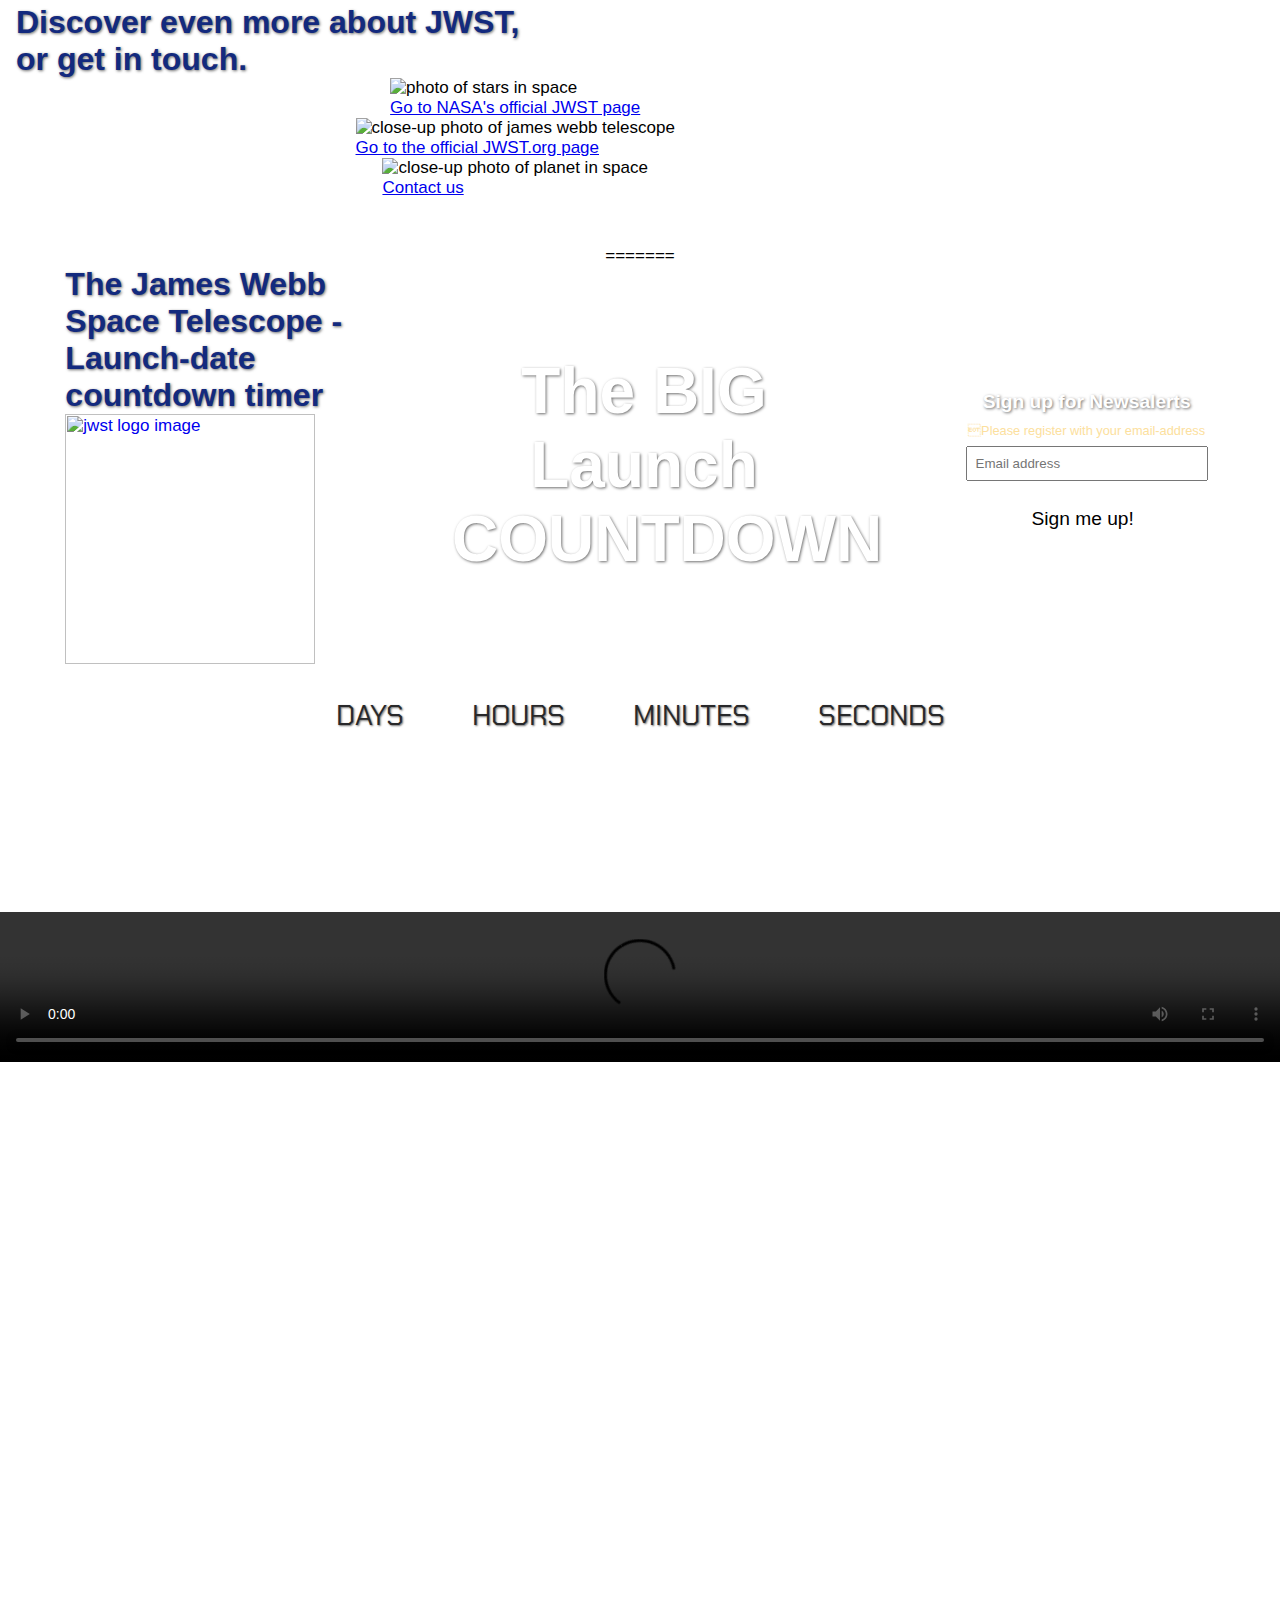
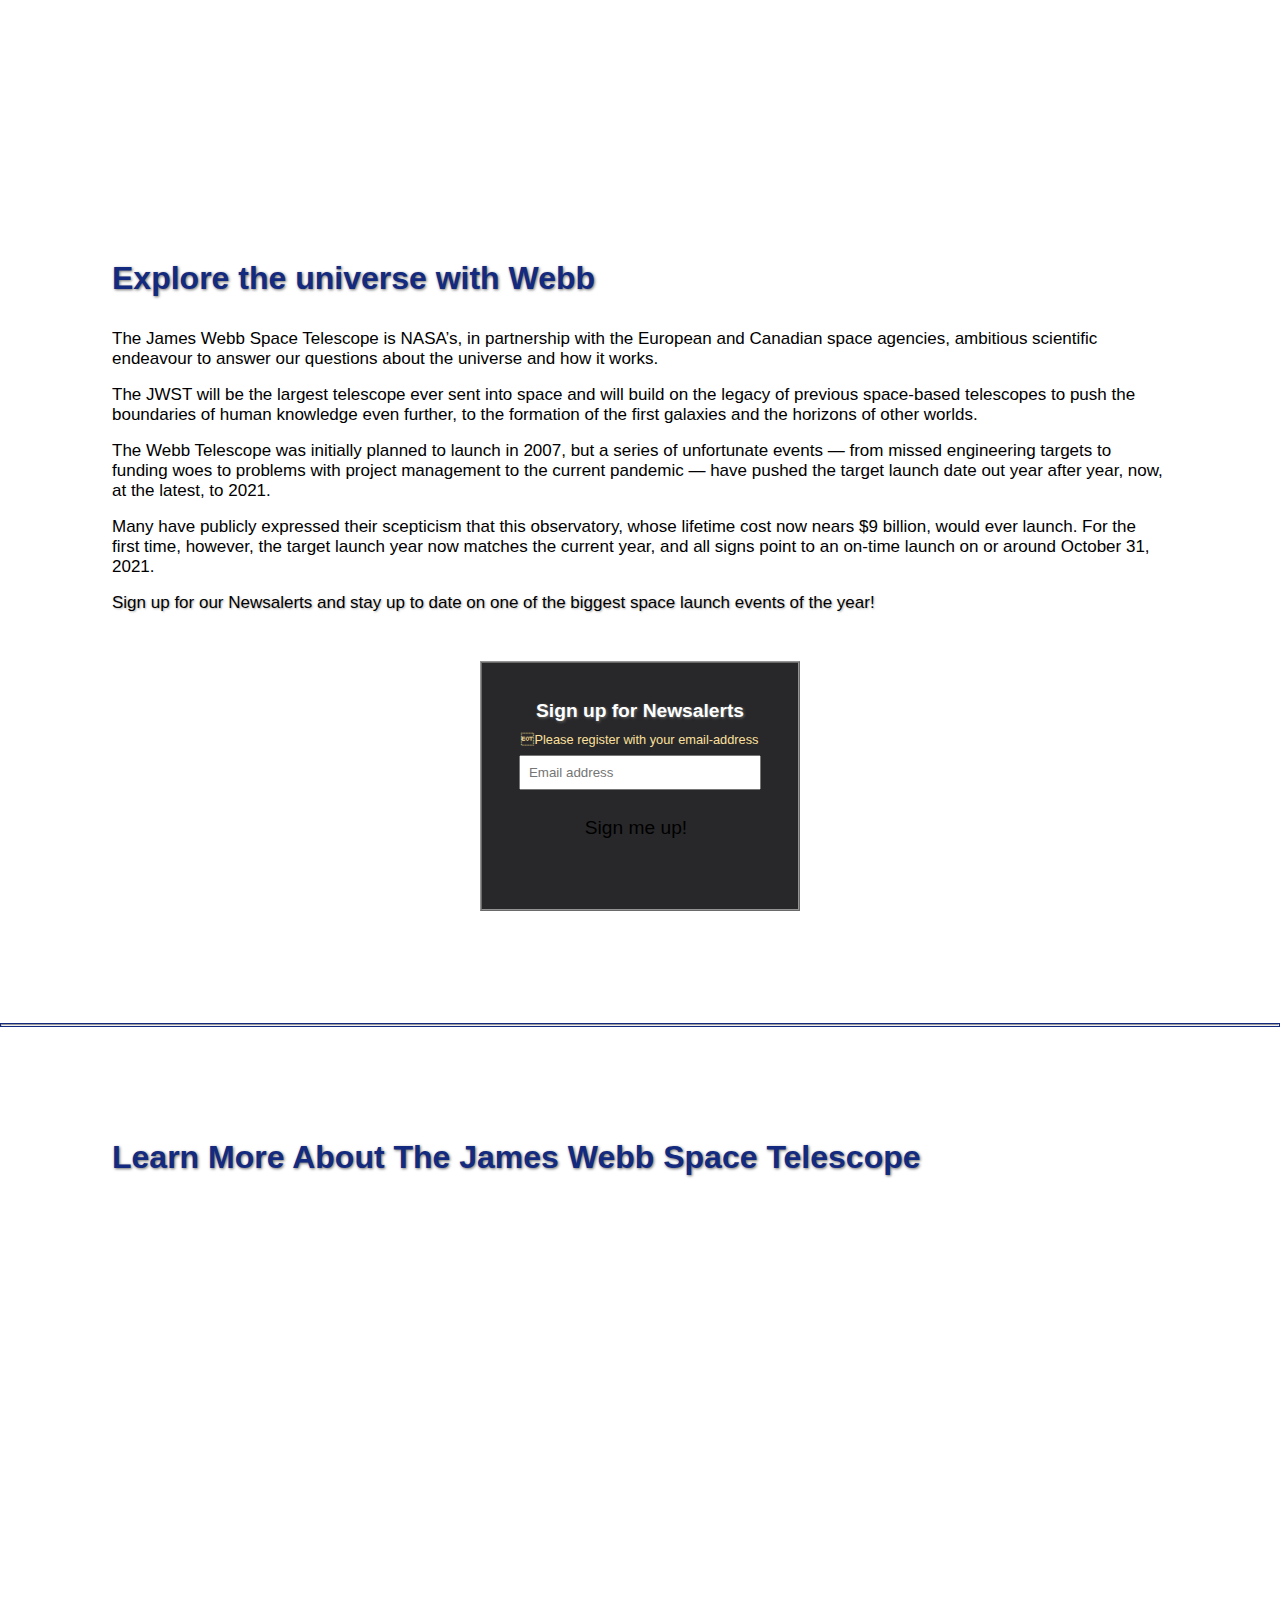
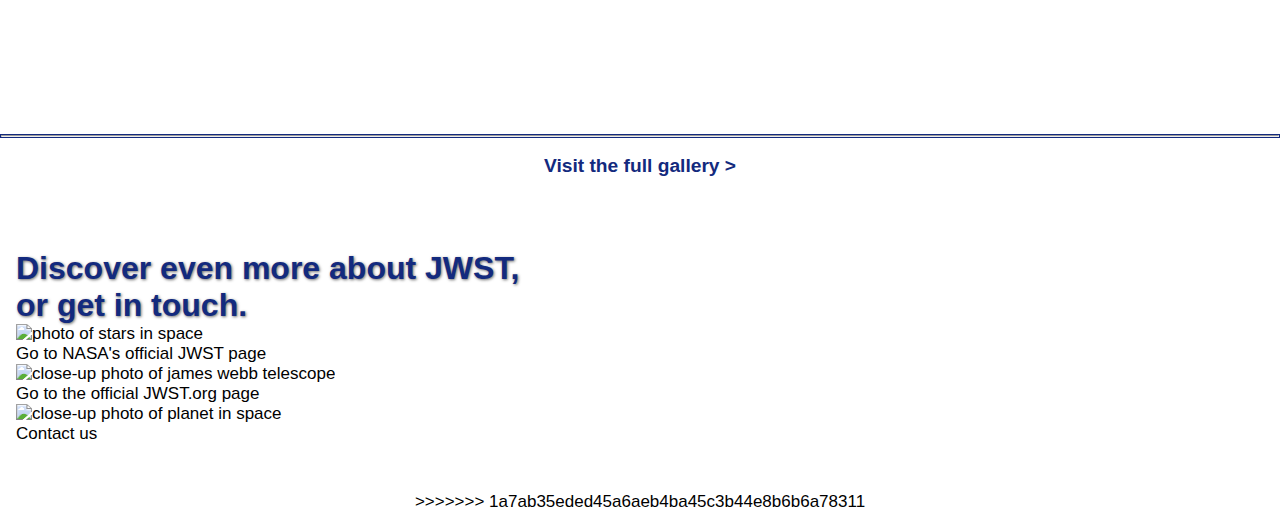
==== commit 4788850b: "correction link-block section" ====
--- a/index.html
+++ b/index.html
@@ -1,3 +1,4 @@
+<<<<<<< HEAD
 <!DOCTYPE html>
 <html lang="en">
     <head>
@@ -64,7 +65,7 @@
                 </div>
               </div>
         <section class="video-block-container">
-          <video class="jwst-intro-video" width="1366" controls autoplay>
+          <video class="jwst-intro-video" width="1366" controls autoplay loop>
             <source src="james-webb-space-telescope-intro-video.mp4" type="video/mp4">
               Oh, no. We're sorry, there were supposed to be an intro video of the James Webb Space Telescope here, but it seems your browser does not support HTML5 video.
           </video>
@@ -86,7 +87,7 @@
             <form class="newsalert-sign-up-form">
               <div class="form-note">&#4Please register with your email-address</div>
               <div>
-                <label><span class="form-note"></span>  
+                <label><span class="form-note"></span>
                   <input name="email" id="email" placeholder="Email address"/>
                 </label>
                 <div class="form-error" id="emailError">Please make sure you have entered a valid email addresss</div>
@@ -159,4 +160,159 @@
         <script src="/js/countdown-script.js"></script>
         <script src="/js/script.js"></script>
     </body>
+=======
+<!DOCTYPE html>
+<html lang="en">
+    <head>
+        <meta charset="UTF-8" />
+        <meta name="viewport" content="width=device-width, initial-scale=1.0" />
+        <title>James Webb Space Telescope Launch Countown timer</title>
+        <meta name="description" content= "James Webb Space Telescope Microsite - Launch Date Countdown Timer - Space Technology - Universe - Exploration - Explore">
+        <meta name="keywords" content="Space, Technology, Universe, Stars, Galaxy, Discovery, Science, Adventure, Exploration, Knowledge, Explore, Telescope, JWST, James Webb Space Telescope">
+        <link rel="stylesheet" href="https://fonts.googleapis.com/css2?family=Chakra+Petch:wght@300&display=swap">
+        <link rel="apple-touch-icon" sizes="180x180" href="favicon_io/apple-touch-icon.png">
+        <link rel="icon" type="image/png" sizes="32x32" href="favicon_io/favicon-32x32.png">
+        <link rel="icon" type="image/png" sizes="16x16" href="favicon_io/favicon-16x16.png">
+        <link rel="manifest" href="favicon_io/site.webmanifest">
+        <script src="https://kit.fontawesome.com/62db01abf1.js" crossorigin="anonymous"></script>
+        <link href="/css/styles.css" rel="stylesheet" />
+    </head>
+    <body>
+        <header>
+          <div class="col-logo">
+            <h1><span class ="sr-only">The James Webb Space Telescope - Launch-date countdown timer</span></h1>
+            <a href="index.html">
+             <picture>
+                <source media="(min-width:800px)" srcset="/images/James Webb Space Telescope_Logo_w250_h150_drop-shadow_white.svg">
+                <img src="images/James Webb Space Telescope_Logo_w185_90_drop-shadow_white.svg" alt="jwst logo image">
+              </picture>
+            </a>
+          </div>
+          <div class="col-heading">
+            <h2><Span>The </Span>Big<span> Launch</span><br>Countdown</h2>
+          </div>
+          <div class="col-3 newsalert-sign-up-block">
+            <h5 class="sign-up-title">Sign up for Newsalerts</h5>
+            <div id="successMessage"></div>
+            <form class="newsalert-sign-up-form">
+              <div class="form-note">&#4Please register with your email-address
+              </div>
+              <div>
+                <label><span class="form-note"></span>  
+                  <input name="email" id="email" placeholder="Email address"/>
+                </label>
+                <div class="form-error" id="emailError">Please make sure you have entered a valid email addresss</div>
+              </div>
+              <button type="submit" class="submit-button" aria-label="sign-up confirmation button">
+                <span><i class="fas fa-check" aria-hidden="true"></i> Sign me up!</span>
+              </button>
+            </form>
+          </div>
+        </header>
+        <div class="countdown-block-container">
+                <div id="countdown">
+                  <ul>
+                    <li><span id="days"></span>days</li>
+                    <li><span id="hours"></span>Hours</li>
+                    <li><span id="minutes"></span>Minutes</li>
+                    <li><span id="seconds"></span>Seconds</li>
+                  </ul>
+                </div>
+                <div class="message">
+                  <div id="content">
+                    <span class="launchday"><i class="fas fa-space-shuttle"></i></span>
+                    <span class="launchday"><i class="fas fa-satellite"></i></span>
+                    <span class="launchday"><i class="fas fa-meteor"></i></span>
+                  </div>
+                </div>
+              </div>
+        <section class="video-block-container">
+          <video class="jwst-intro-video" width="1366" controls autoplay>
+            <source src="james-webb-space-telescope-intro-video.mp4" type="video/mp4">
+              Oh, no. We're sorry, there were supposed to be an intro video of the James Webb Space Telescope here, but it seems your browser does not support HTML5 video.
+          </video>
+        </section>
+        <section class="text-block-container">
+          <h3 class="text-block-title">Explore the universe with Webb</h3>
+          <div class="text-block-text">
+            <p>The James Webb Space Telescope is NASA’s, in partnership with the European and Canadian space agencies, ambitious scientific endeavour to answer our questions about the universe and how it works.</p>
+            <p>The JWST will be the largest telescope ever sent into space and will build on the legacy of previous space-based telescopes to push the boundaries of human knowledge even further, to the formation of the first galaxies and the horizons of other worlds.</p>
+            <p>The Webb Telescope was initially planned to launch in 2007, but a series of unfortunate events — from missed engineering targets to funding woes to problems with project management to the current pandemic — have pushed the target launch date out year after year, now, 
+              at the latest, to 2021.</p>
+            <p>Many have publicly expressed their scepticism that this observatory, whose lifetime cost now nears $9 billion, would ever launch. For the first time, however, the target launch year now matches the current year, and all signs point to an on-time launch 
+              on or around October 31, 2021.</p>
+            <p id="sign-up-text">Sign up for our Newsalerts and stay up to date on one of the biggest space launch events of the year!</p>
+          </div>
+          <div class="text-block-newsalert-sign-up-form">
+            <h5 class="sign-up-title">Sign up for Newsalerts</h5>
+            <div id="successMessage"></div>
+            <form class="newsalert-sign-up-form">
+              <div class="form-note">&#4Please register with your email-address</div>
+              <div>
+                <label><span class="form-note"></span>  
+                  <input name="email" id="email" placeholder="Email address"/>
+                </label>
+                <div class="form-error" id="emailError">Please make sure you have entered a valid email addresss</div>
+                </div>
+              <button type="submit" class="submit-button" aria-label="sign-up confirmation button">
+                <span><i class="fas fa-check" aria-hidden="true"></i> Sign me up!</span>
+              </button>
+            </form>
+          </div>
+        </section>
+        <div class="hr-line">
+          <hr>
+        </div>
+        <section class="api-gallery-homepage">
+          <h3>Learn More About The James Webb Space Telescope</h3>
+          <div class="api-results-container-homepage">
+            <div class="loader-container">
+              <div class="loader-size">
+                <div class="loader-loading">
+                  <span class="one loader-h6"></span>
+                  <span class="two loader-h3"></span>
+                </div>
+              </div>
+              <div class="loader-size">
+                <div class="loader-loading">
+                  <span class="one loader-h1"></span>
+                  <span class="two loader-h4"></span>
+                </div>
+              </div>
+              <div class="loader-size">
+                <div class="loader-loading">
+                  <span class="one loader-h5"></span>
+                  <span class="two loader-h2"></span>
+                </div>
+              </div>
+            </div>
+          </div>
+          <a href="gallery.html" class="go-to-link"><h6>Visit the full gallery > </h6></a>
+        </section>
+        <div class="hr-line">
+          <hr>
+        </div>
+        <section class="link-block-container">
+          <h3>Discover even more about JWST, <br> or get in touch.</h3>
+          <div class="nasa-link-container">
+            <img class="link-img" src="images/NASA-link_w260x280h.png" alt="photo of stars in space">
+            <p class="link-text">Go to NASA's official JWST page</p>
+          </div>
+          <div class="jwst-link-container">
+            <img class="link-img" src="images/jwst_link_w260x280h.png" alt="close-up photo of james webb telescope">
+            <p class="link-text">Go to the official JWST.org page</p>
+          </div>
+          <div class="contact-link-container">
+            <img class="link-img" src="images/Contact-us_link_w260x280h.png" alt="close-up photo of planet in space">
+            <p class="link-text">Contact us</p>
+          </div>
+        </section>
+
+        <footer>
+        </footer>
+        <script src="js/components/errorMessage.js"></script>
+        <script src="/js/countdown-script.js"></script>
+        <script src="/js/script.js"></script>
+    </body>
+>>>>>>> 1a7ab35eded45a6aeb4ba45c3b44e8b6b6a78311
 </html>--- a/css/styles.css
+++ b/css/styles.css
@@ -46,7 +46,7 @@
 h2,
 h3,
 h5 {
-	text-shadow: 1px 1px 2px rgb(109, 109, 109, 1);
+	text-shadow: 1px 1px 3px rgb(109, 109, 109, 1);
 }
 
 h1,
@@ -305,7 +305,6 @@
 .api-gallery-homepage,
 .link-block-container {
 	width: 100%;
-	min-height: 100%;
 	margin: 3rem auto;
 	padding: 0 1rem;
 }
@@ -349,46 +348,6 @@
 	border: 0.5px ridge rgba(255, 255, 255, 0.5);
 }
 
-div.link-flexbox {
-	display: flex;
-	flex-flow: column;
-	margin: 0 auto;
-}
-
-.nasa-link-container,
-.jwst-link-container,
-.contact-link-container {
-	position: relative;
-	height: 300px;
-	max-width: 320px;
-	margin: 1rem auto;
-	padding: 1rem;
-	flex: 1;
-	width: 100%;
-}
-img.link-image {
-	min-width: 260px;
-	min-height: 280px;
-	margin: 0 auto;
-}
-.link-box {
-	background: rgb(255, 236, 182, 0.8);
-	height: 70px;
-	width: 241px;
-	position: absolute;
-	text-align: center;
-	top: 50%;
-	left: 50%;
-	padding: 1.5rem 0;
-}
-
-a.link-block-link {
-	position: absolute;
-	top: 50%;
-	left: 50%;
-	color: #28282a;
-	font-family: "Akrobat-SemiBold", "Segoe UI", "Helvetica Neue", sans-serif;
-}
 /*-------------------- Loader styles ----------------------*/
 
 .loader-container {
--- a/css/styles.css
+++ b/css/styles.css
@@ -46,7 +46,7 @@
 h2,
 h3,
 h5 {
-	text-shadow: 1px 1px 2px rgb(109, 109, 109, 1);
+	text-shadow: 1px 1px 3px rgb(109, 109, 109, 1);
 }
 
 h1,
@@ -305,7 +305,6 @@
 .api-gallery-homepage,
 .link-block-container {
 	width: 100%;
-	min-height: 100%;
 	margin: 3rem auto;
 	padding: 0 1rem;
 }
@@ -349,46 +348,6 @@
 	border: 0.5px ridge rgba(255, 255, 255, 0.5);
 }
 
-div.link-flexbox {
-	display: flex;
-	flex-flow: column;
-	margin: 0 auto;
-}
-
-.nasa-link-container,
-.jwst-link-container,
-.contact-link-container {
-	position: relative;
-	height: 300px;
-	max-width: 320px;
-	margin: 1rem auto;
-	padding: 1rem;
-	flex: 1;
-	width: 100%;
-}
-img.link-image {
-	min-width: 260px;
-	min-height: 280px;
-	margin: 0 auto;
-}
-.link-box {
-	background: rgb(255, 236, 182, 0.8);
-	height: 70px;
-	width: 241px;
-	position: absolute;
-	text-align: center;
-	top: 50%;
-	left: 50%;
-	padding: 1.5rem 0;
-}
-
-a.link-block-link {
-	position: absolute;
-	top: 50%;
-	left: 50%;
-	color: #28282a;
-	font-family: "Akrobat-SemiBold", "Segoe UI", "Helvetica Neue", sans-serif;
-}
 /*-------------------- Loader styles ----------------------*/
 
 .loader-container {
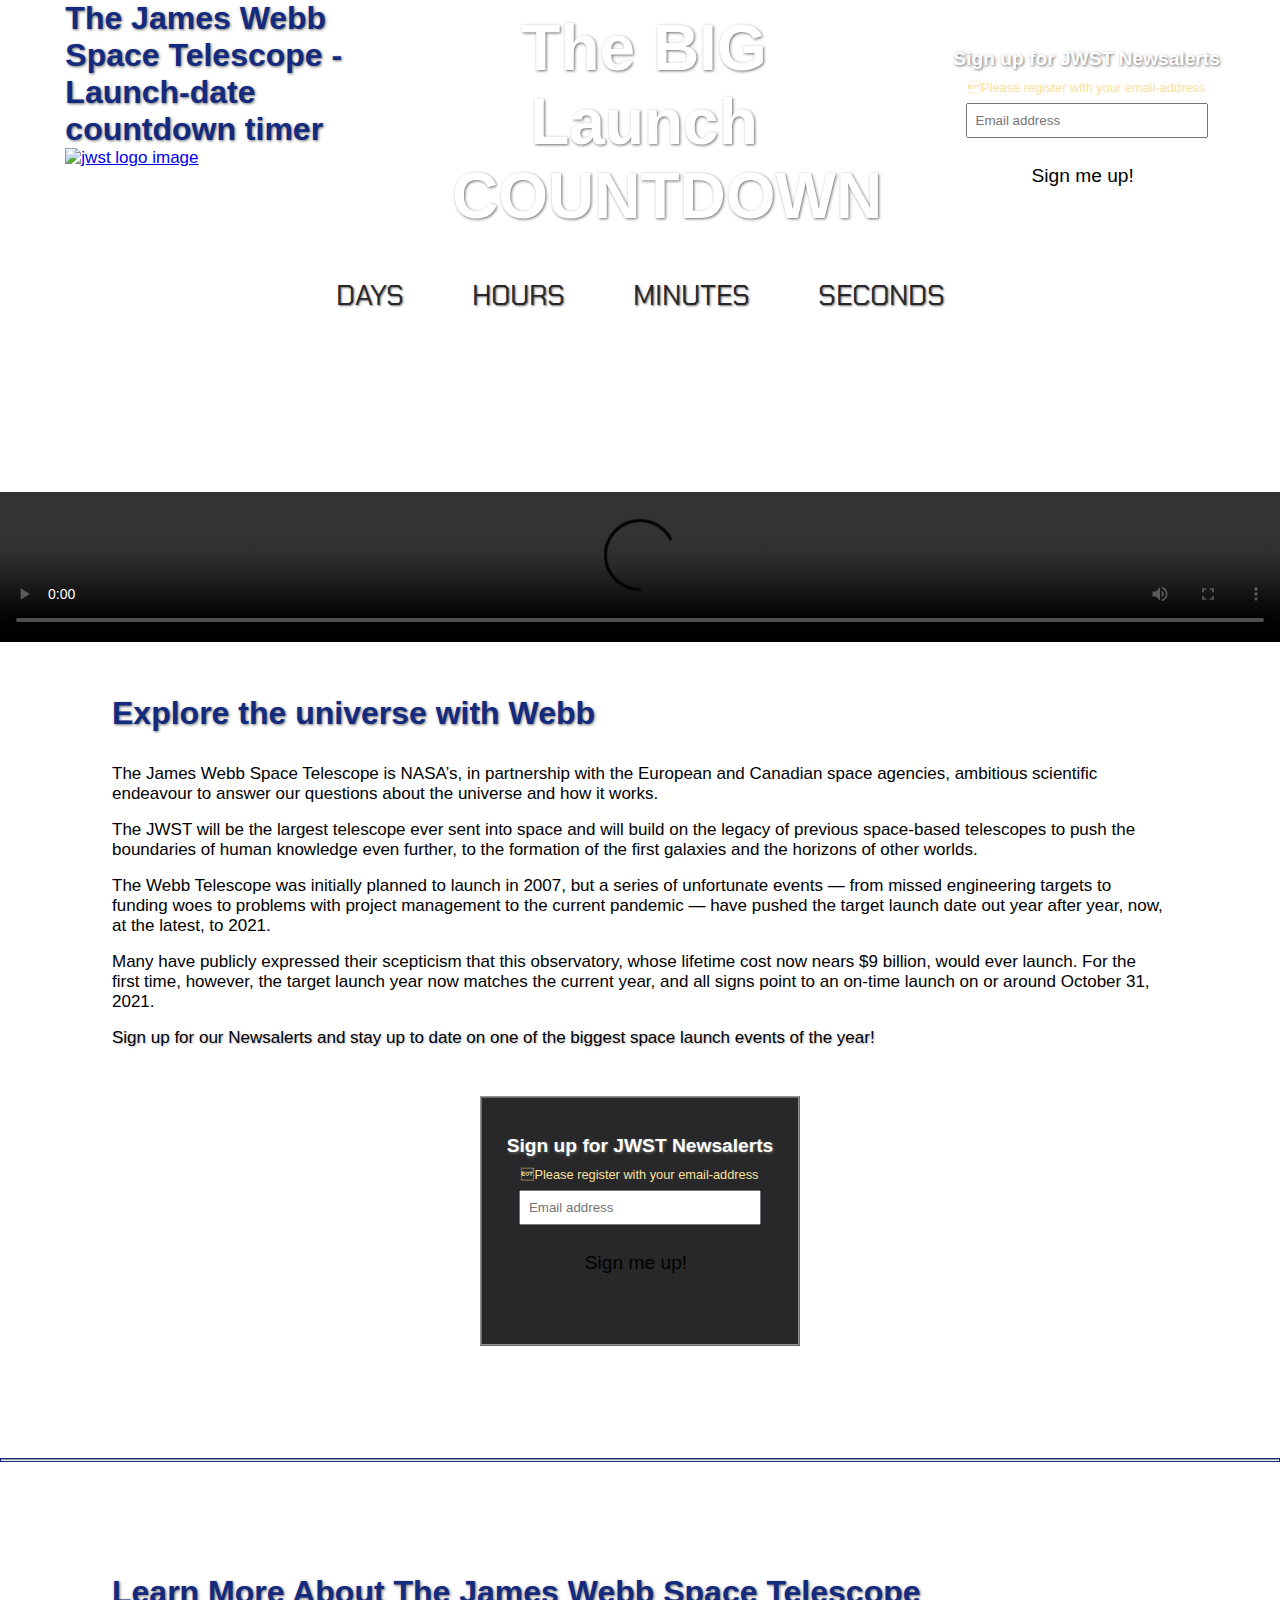
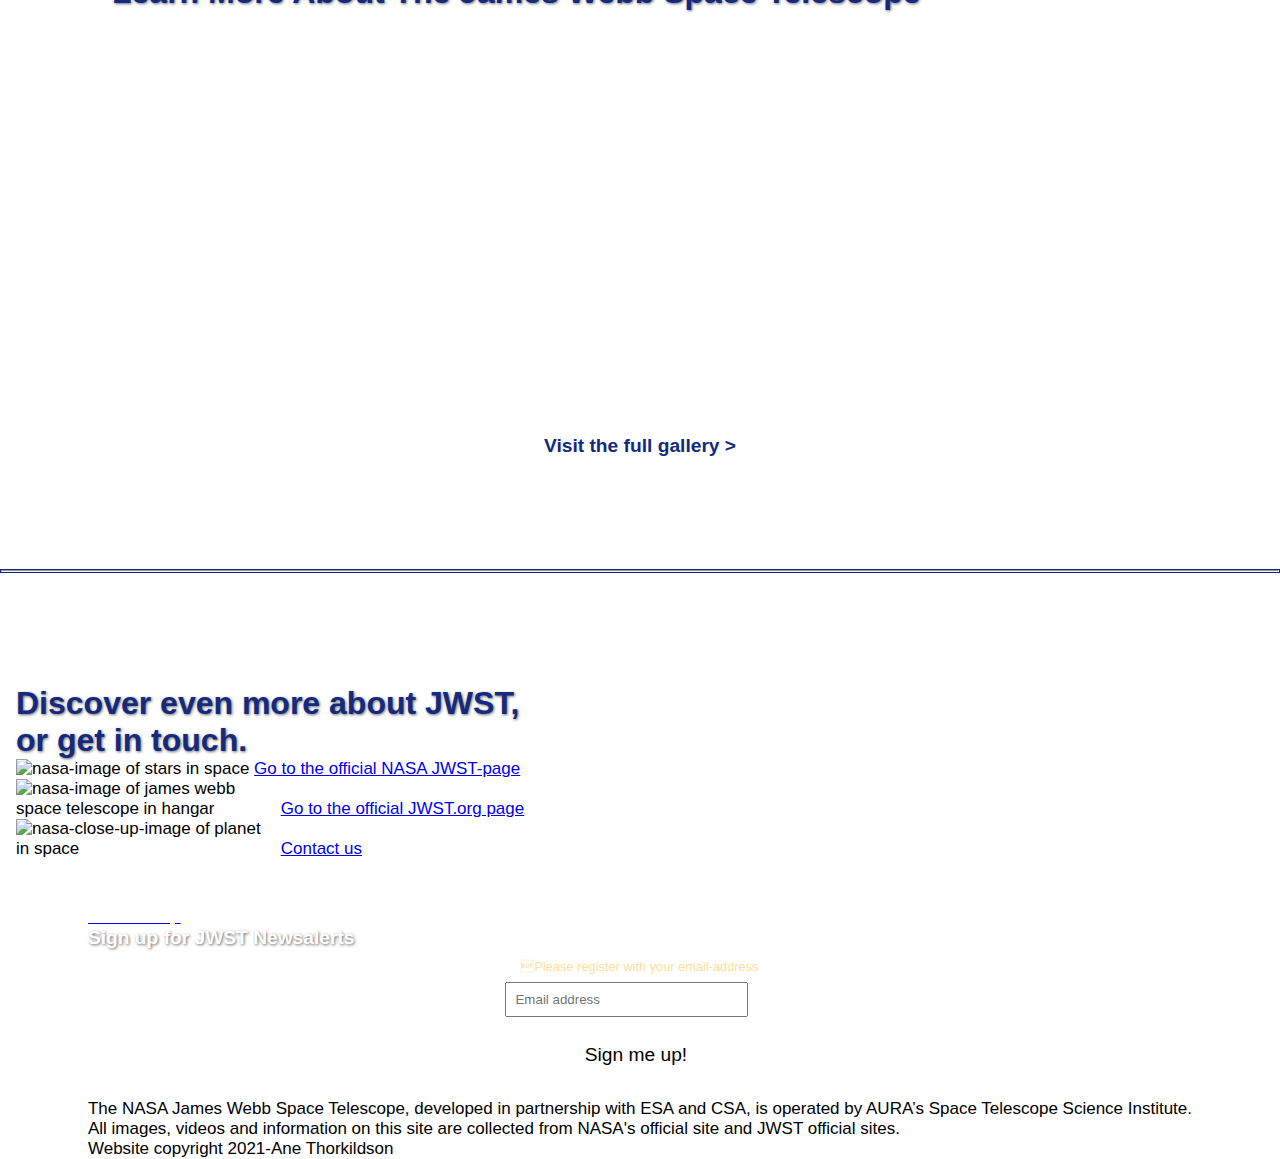
==== commit 00b1968a: "update latest changes" ====
--- a/index.html
+++ b/index.html
@@ -1,4 +1,3 @@
-<<<<<<< HEAD
 <!DOCTYPE html>
 <html lang="en">
     <head>
@@ -27,10 +26,10 @@
             </a>
           </div>
           <div class="col-heading">
-            <h2><Span>The </Span>Big<span> Launch</span><br>Countdown</h2>
+            <h2 id="top"><Span>The </Span>Big<span> Launch</span><br>Countdown</h2>
           </div>
           <div class="col-3 newsalert-sign-up-block">
-            <h5 class="sign-up-title">Sign up for Newsalerts</h5>
+            <h5 class="sign-up-title">Sign up for JWST Newsalerts</h5>
             <div id="successMessage"></div>
             <form class="newsalert-sign-up-form">
               <div class="form-note">&#4Please register with your email-address
@@ -82,7 +81,7 @@
             <p id="sign-up-text">Sign up for our Newsalerts and stay up to date on one of the biggest space launch events of the year!</p>
           </div>
           <div class="text-block-newsalert-sign-up-form">
-            <h5 class="sign-up-title">Sign up for Newsalerts</h5>
+            <h5 class="sign-up-title">Sign up for JWST Newsalerts</h5>
             <div id="successMessage"></div>
             <form class="newsalert-sign-up-form">
               <div class="form-note">&#4Please register with your email-address</div>
@@ -132,187 +131,53 @@
         </div>
         <section class="link-block-container">
           <h3>Discover even more about JWST, <br> or get in touch.</h3>
-          <div class="link-flexbox">
-            <div class="nasa-link-container">
-              <img class="link-img" src="images/NASA-link_w260x280h.png" alt="photo of stars in space">
-              <div class="link-box">
-                <a class="link-block-link" href="https://www.nasa.gov/mission_pages/webb/main/index.html">Go to NASA's official JWST page</a>
+          <div class="link-flexbox-wrap">
+              <div class="nasa-link-container">
+                <img src="images/NASA-link_w260x280h.png" alt="nasa-image of stars in space" style="width:100%; max-width:260px;">
+                <a class="link-block-link" href="https://www.nasa.gov/mission_pages/webb/main/index.html">Go to the official NASA JWST-page</a>
               </div>
-            </div>
-            <div class="jwst-link-container">
-               <img class="link-img" src="images/jwst_link_w260x280h.png" alt="close-up photo of james webb telescope">
-               <div class="link-box">
+              <div class="jwst-link-container">
+                <img src="images/jwst_link_w260x280h.png" alt="nasa-image of james webb space telescope in hangar" style="width:100%; max-width:260px;">
                 <a class="link-block-link" href="https://webbtelescope.org/">Go to the official JWST.org page</a>
-               </div>
-            </div>
-            <div class="contact-link-container">
-              <img class="link-img" src="images/Contact-us_link_w260x280h.png" alt="close-up photo of planet in space">
-              <div class="link-box">
+              </div>
+              <div class="contact-link-container">
+                <img src="images/Contact-us_link_w260x280h.png" alt="nasa-close-up-image of planet in space" style="width:100%; max-width:260px;">
+
                 <a class="link-block-link" href="contact.html">Contact us</a>
               </div>
+          </div>
+        </section>
+        <footer>
+          <div class="back-to-top">
+            <a href="#top"> <h4>Back to top <i class="fas fa-arrow-up" aria-hidden="true"></i></h4></a>
+          </div>
+          <div class="footer-flexbox">
+            <div class="newsalert-sign-up-block">
+              <h5 class="sign-up-title">Sign up for JWST Newsalerts</h5>
+              <div id="successMessage"></div>
+              <form class="newsalert-sign-up-form">
+                <div class="form-note">&#4Please register with your email-address
+                </div>
+                <div>
+                  <label><span class="form-note"></span>
+                    <input name="email" id="email" placeholder="Email address"/>
+                  </label>
+                  <div class="form-error" id="emailError">Please make sure you have entered a valid email addresss</div>
+                </div>
+                <button type="submit" class="submit-button" aria-label="sign-up confirmation button">
+                  <span><i class="fas fa-check" aria-hidden="true"></i> Sign me up!</span>
+                </button>
+              </form>
+            </div>
+            <div class="col-copyright">
+              <p>The NASA James Webb Space Telescope, developed in partnership with ESA and CSA, is operated by AURA’s Space Telescope Science Institute.<br>
+                All images, videos and information on this site are collected from NASA's official site and JWST official sites.</p>
+                <p>Website copyright <Span><i class="far fa-copyright" aria-hidden="true"></i></Span>2021-Ane Thorkildson</p>
             </div>
           </div>
-        </section>
-
-        <footer>
         </footer>
         <script src="js/components/errorMessage.js"></script>
         <script src="/js/countdown-script.js"></script>
         <script src="/js/script.js"></script>
     </body>
-=======
-<!DOCTYPE html>
-<html lang="en">
-    <head>
-        <meta charset="UTF-8" />
-        <meta name="viewport" content="width=device-width, initial-scale=1.0" />
-        <title>James Webb Space Telescope Launch Countown timer</title>
-        <meta name="description" content= "James Webb Space Telescope Microsite - Launch Date Countdown Timer - Space Technology - Universe - Exploration - Explore">
-        <meta name="keywords" content="Space, Technology, Universe, Stars, Galaxy, Discovery, Science, Adventure, Exploration, Knowledge, Explore, Telescope, JWST, James Webb Space Telescope">
-        <link rel="stylesheet" href="https://fonts.googleapis.com/css2?family=Chakra+Petch:wght@300&display=swap">
-        <link rel="apple-touch-icon" sizes="180x180" href="favicon_io/apple-touch-icon.png">
-        <link rel="icon" type="image/png" sizes="32x32" href="favicon_io/favicon-32x32.png">
-        <link rel="icon" type="image/png" sizes="16x16" href="favicon_io/favicon-16x16.png">
-        <link rel="manifest" href="favicon_io/site.webmanifest">
-        <script src="https://kit.fontawesome.com/62db01abf1.js" crossorigin="anonymous"></script>
-        <link href="/css/styles.css" rel="stylesheet" />
-    </head>
-    <body>
-        <header>
-          <div class="col-logo">
-            <h1><span class ="sr-only">The James Webb Space Telescope - Launch-date countdown timer</span></h1>
-            <a href="index.html">
-             <picture>
-                <source media="(min-width:800px)" srcset="/images/James Webb Space Telescope_Logo_w250_h150_drop-shadow_white.svg">
-                <img src="images/James Webb Space Telescope_Logo_w185_90_drop-shadow_white.svg" alt="jwst logo image">
-              </picture>
-            </a>
-          </div>
-          <div class="col-heading">
-            <h2><Span>The </Span>Big<span> Launch</span><br>Countdown</h2>
-          </div>
-          <div class="col-3 newsalert-sign-up-block">
-            <h5 class="sign-up-title">Sign up for Newsalerts</h5>
-            <div id="successMessage"></div>
-            <form class="newsalert-sign-up-form">
-              <div class="form-note">&#4Please register with your email-address
-              </div>
-              <div>
-                <label><span class="form-note"></span>  
-                  <input name="email" id="email" placeholder="Email address"/>
-                </label>
-                <div class="form-error" id="emailError">Please make sure you have entered a valid email addresss</div>
-              </div>
-              <button type="submit" class="submit-button" aria-label="sign-up confirmation button">
-                <span><i class="fas fa-check" aria-hidden="true"></i> Sign me up!</span>
-              </button>
-            </form>
-          </div>
-        </header>
-        <div class="countdown-block-container">
-                <div id="countdown">
-                  <ul>
-                    <li><span id="days"></span>days</li>
-                    <li><span id="hours"></span>Hours</li>
-                    <li><span id="minutes"></span>Minutes</li>
-                    <li><span id="seconds"></span>Seconds</li>
-                  </ul>
-                </div>
-                <div class="message">
-                  <div id="content">
-                    <span class="launchday"><i class="fas fa-space-shuttle"></i></span>
-                    <span class="launchday"><i class="fas fa-satellite"></i></span>
-                    <span class="launchday"><i class="fas fa-meteor"></i></span>
-                  </div>
-                </div>
-              </div>
-        <section class="video-block-container">
-          <video class="jwst-intro-video" width="1366" controls autoplay>
-            <source src="james-webb-space-telescope-intro-video.mp4" type="video/mp4">
-              Oh, no. We're sorry, there were supposed to be an intro video of the James Webb Space Telescope here, but it seems your browser does not support HTML5 video.
-          </video>
-        </section>
-        <section class="text-block-container">
-          <h3 class="text-block-title">Explore the universe with Webb</h3>
-          <div class="text-block-text">
-            <p>The James Webb Space Telescope is NASA’s, in partnership with the European and Canadian space agencies, ambitious scientific endeavour to answer our questions about the universe and how it works.</p>
-            <p>The JWST will be the largest telescope ever sent into space and will build on the legacy of previous space-based telescopes to push the boundaries of human knowledge even further, to the formation of the first galaxies and the horizons of other worlds.</p>
-            <p>The Webb Telescope was initially planned to launch in 2007, but a series of unfortunate events — from missed engineering targets to funding woes to problems with project management to the current pandemic — have pushed the target launch date out year after year, now, 
-              at the latest, to 2021.</p>
-            <p>Many have publicly expressed their scepticism that this observatory, whose lifetime cost now nears $9 billion, would ever launch. For the first time, however, the target launch year now matches the current year, and all signs point to an on-time launch 
-              on or around October 31, 2021.</p>
-            <p id="sign-up-text">Sign up for our Newsalerts and stay up to date on one of the biggest space launch events of the year!</p>
-          </div>
-          <div class="text-block-newsalert-sign-up-form">
-            <h5 class="sign-up-title">Sign up for Newsalerts</h5>
-            <div id="successMessage"></div>
-            <form class="newsalert-sign-up-form">
-              <div class="form-note">&#4Please register with your email-address</div>
-              <div>
-                <label><span class="form-note"></span>  
-                  <input name="email" id="email" placeholder="Email address"/>
-                </label>
-                <div class="form-error" id="emailError">Please make sure you have entered a valid email addresss</div>
-                </div>
-              <button type="submit" class="submit-button" aria-label="sign-up confirmation button">
-                <span><i class="fas fa-check" aria-hidden="true"></i> Sign me up!</span>
-              </button>
-            </form>
-          </div>
-        </section>
-        <div class="hr-line">
-          <hr>
-        </div>
-        <section class="api-gallery-homepage">
-          <h3>Learn More About The James Webb Space Telescope</h3>
-          <div class="api-results-container-homepage">
-            <div class="loader-container">
-              <div class="loader-size">
-                <div class="loader-loading">
-                  <span class="one loader-h6"></span>
-                  <span class="two loader-h3"></span>
-                </div>
-              </div>
-              <div class="loader-size">
-                <div class="loader-loading">
-                  <span class="one loader-h1"></span>
-                  <span class="two loader-h4"></span>
-                </div>
-              </div>
-              <div class="loader-size">
-                <div class="loader-loading">
-                  <span class="one loader-h5"></span>
-                  <span class="two loader-h2"></span>
-                </div>
-              </div>
-            </div>
-          </div>
-          <a href="gallery.html" class="go-to-link"><h6>Visit the full gallery > </h6></a>
-        </section>
-        <div class="hr-line">
-          <hr>
-        </div>
-        <section class="link-block-container">
-          <h3>Discover even more about JWST, <br> or get in touch.</h3>
-          <div class="nasa-link-container">
-            <img class="link-img" src="images/NASA-link_w260x280h.png" alt="photo of stars in space">
-            <p class="link-text">Go to NASA's official JWST page</p>
-          </div>
-          <div class="jwst-link-container">
-            <img class="link-img" src="images/jwst_link_w260x280h.png" alt="close-up photo of james webb telescope">
-            <p class="link-text">Go to the official JWST.org page</p>
-          </div>
-          <div class="contact-link-container">
-            <img class="link-img" src="images/Contact-us_link_w260x280h.png" alt="close-up photo of planet in space">
-            <p class="link-text">Contact us</p>
-          </div>
-        </section>
-
-        <footer>
-        </footer>
-        <script src="js/components/errorMessage.js"></script>
-        <script src="/js/countdown-script.js"></script>
-        <script src="/js/script.js"></script>
-    </body>
->>>>>>> 1a7ab35eded45a6aeb4ba45c3b44e8b6b6a78311
 </html>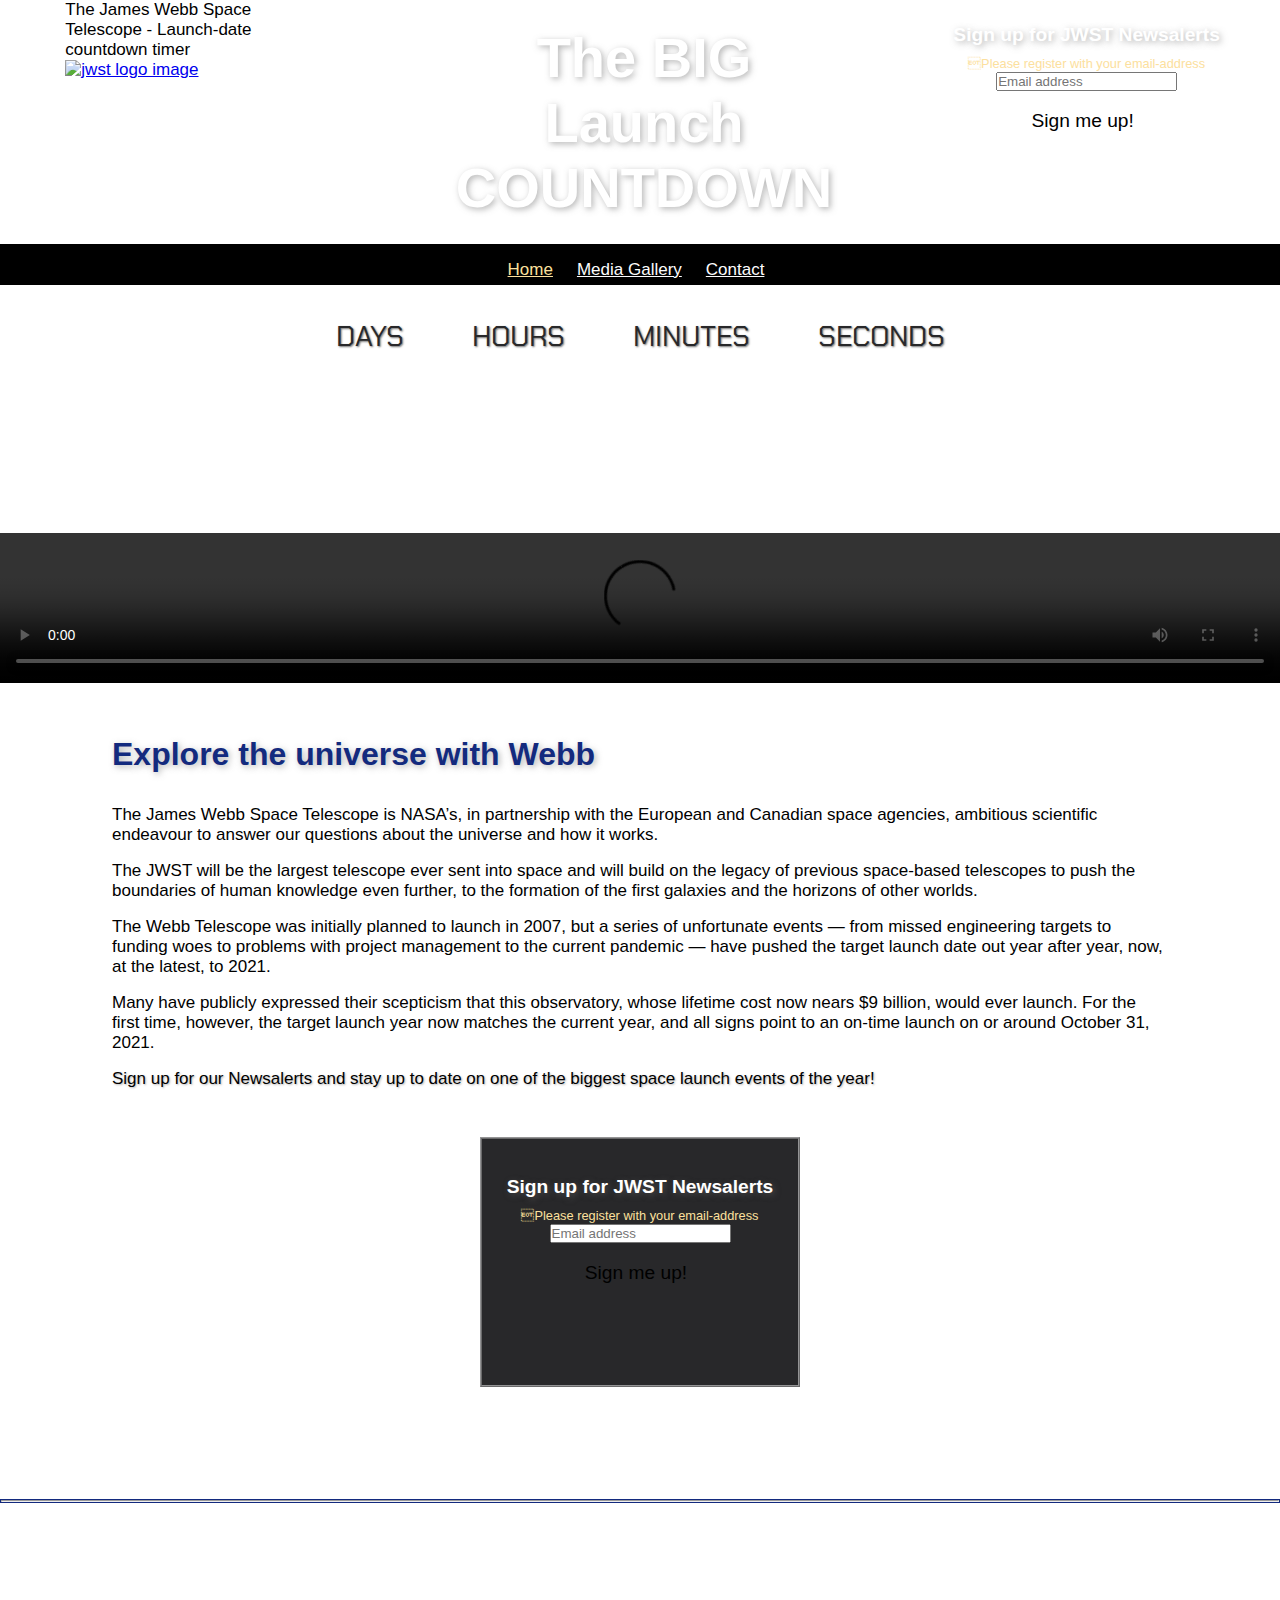
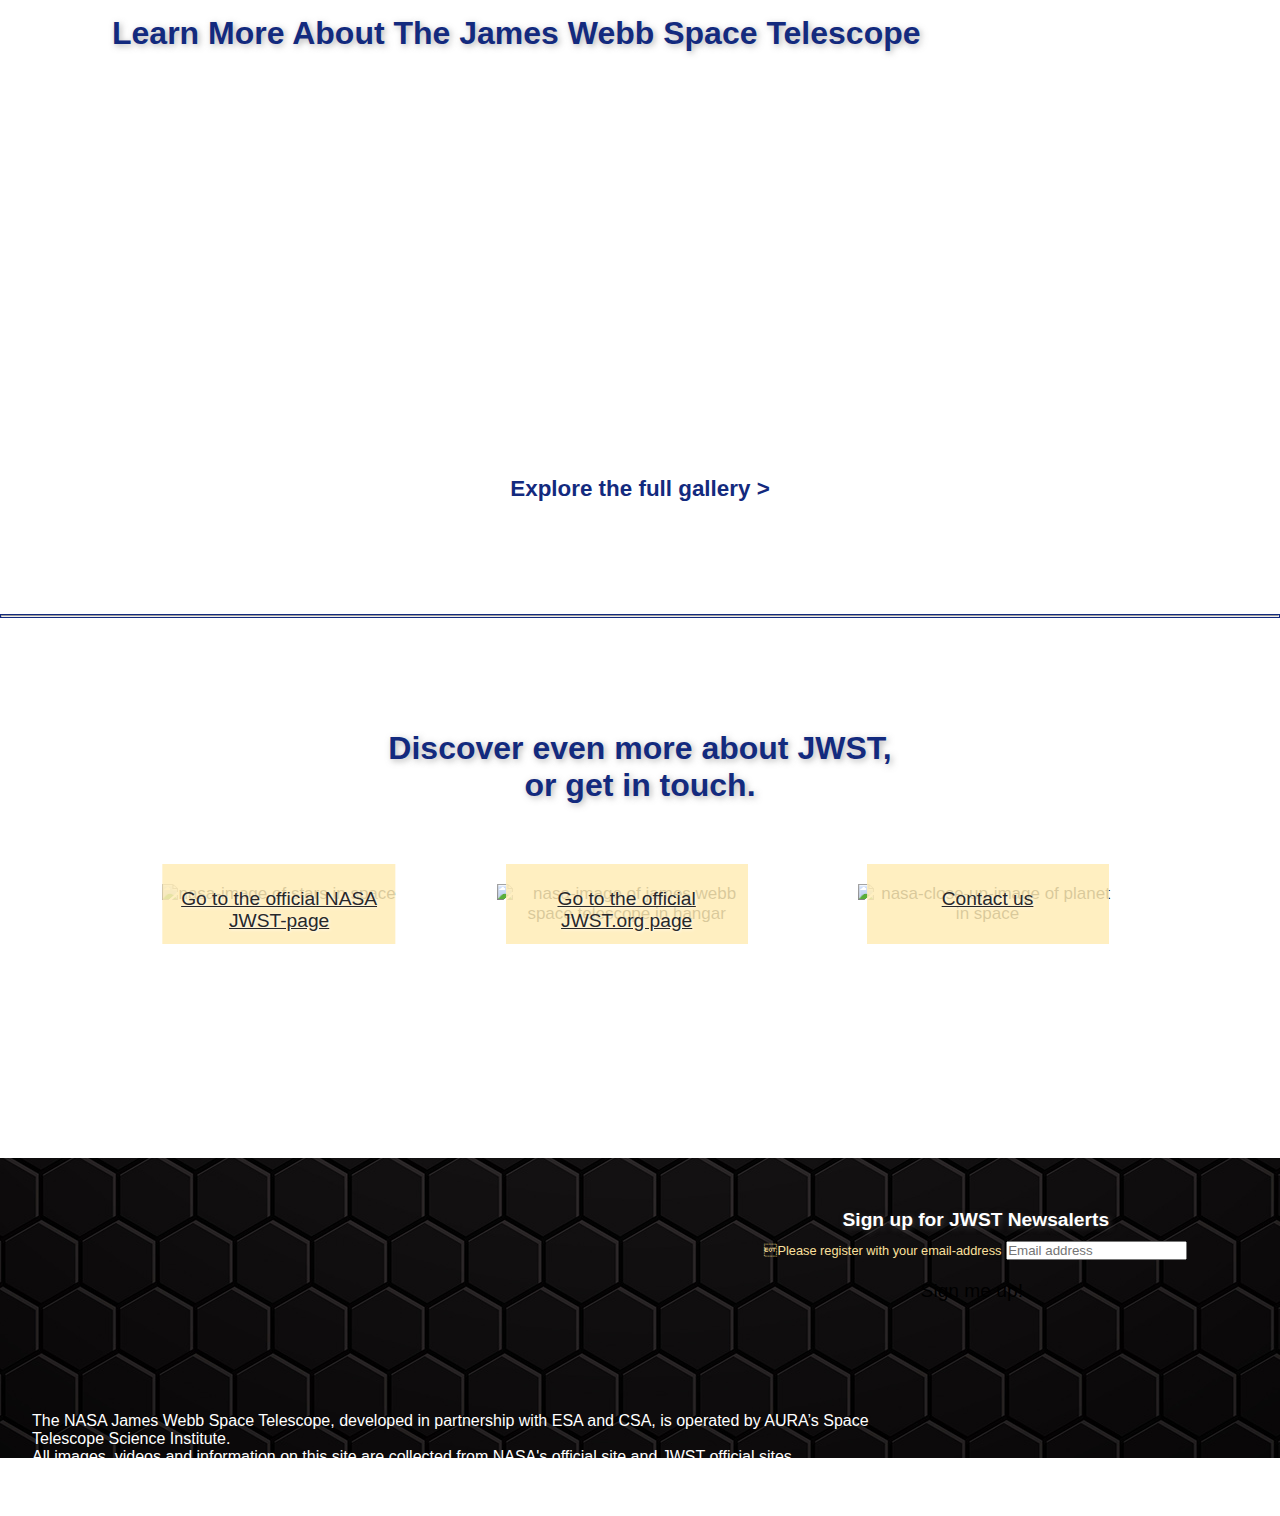
==== commit 26198129: "contact form js fix" ====
--- a/index.html
+++ b/index.html
@@ -7,38 +7,56 @@
         <meta name="description" content= "James Webb Space Telescope Microsite - Launch Date Countdown Timer - Space Technology - Universe - Exploration - Explore">
         <meta name="keywords" content="Space, Technology, Universe, Stars, Galaxy, Discovery, Science, Adventure, Exploration, Knowledge, Explore, Telescope, JWST, James Webb Space Telescope">
         <link rel="stylesheet" href="https://fonts.googleapis.com/css2?family=Chakra+Petch:wght@300&display=swap">
-        <link rel="apple-touch-icon" sizes="180x180" href="favicon_io/apple-touch-icon.png">
-        <link rel="icon" type="image/png" sizes="32x32" href="favicon_io/favicon-32x32.png">
-        <link rel="icon" type="image/png" sizes="16x16" href="favicon_io/favicon-16x16.png">
-        <link rel="manifest" href="favicon_io/site.webmanifest">
+        <link rel="apple-touch-icon" sizes="180x180" href="favicon_io/apple-touch-icon.png"/>
+        <link rel="icon" type="image/png" sizes="32x32" href="favicon_io/favicon-32x32.png"/>
+        <link rel="icon" type="image/png" sizes="16x16" href="favicon_io/favicon-16x16.png"/>
+        <link rel="manifest" href="favicon_io/site.webmanifest"/>
         <script src="https://kit.fontawesome.com/62db01abf1.js" crossorigin="anonymous"></script>
         <link href="/css/styles.css" rel="stylesheet" />
     </head>
     <body>
         <header>
           <div class="col-logo">
-            <h1><span class ="sr-only">The James Webb Space Telescope - Launch-date countdown timer</span></h1>
-            <a href="index.html">
-             <picture>
-                <source media="(min-width:800px)" srcset="/images/James Webb Space Telescope_Logo_w250_h150_drop-shadow_white.svg">
-                <img src="images/James Webb Space Telescope_Logo_w185_90_drop-shadow_white.svg" alt="jwst logo image">
-              </picture>
-            </a>
+            <div class="col-logo-image-wrap"
+              <h1><span class ="sr-only">The James Webb Space Telescope - Launch-date countdown timer</span></h1>
+              <a href="index.html">
+              <picture>
+                  <source media="(min-width:1000px)" srcset="/images/James Webb Space Telescope_Logo_w250_h150_drop-shadow_white.svg">
+                  <img src="images/James Webb Space Telescope_Logo_w185_90_drop-shadow_white.svg" alt="jwst logo image">
+                </picture>
+              </a>
+            </div>
+            <div class="col-logo-menu-wrap">
+              <div class="headerHamburgerMenu">
+                <input type="checkbox" class="openSidebarMenu" id="openSidebarMenu">
+                <label for="openSidebarMenu" class="sidebarIconToggle">
+                <div class="spinner diagonal part-1"></div>
+                <div class="spinner horizontal"></div>
+                <div class="spinner diagonal part-2"></div>
+                </label>
+                <div id="sidebarMenu">
+                    <ul class="sidebarMenuInner">
+                        <li><a href="index.html" class="current-page">Home</a></li>
+                        <li><a href="jwst-gallery.html">Media<br>Gallery</a></li>
+                        <li><a href="contact-us.html">Contact</a></li>
+                    </ul>
+                </div>
+              </div>
+            </div>
           </div>
           <div class="col-heading">
             <h2 id="top"><Span>The </Span>Big<span> Launch</span><br>Countdown</h2>
           </div>
           <div class="col-3 newsalert-sign-up-block">
             <h5 class="sign-up-title">Sign up for JWST Newsalerts</h5>
-            <div id="successMessage"></div>
             <form class="newsalert-sign-up-form">
               <div class="form-note">&#4Please register with your email-address
               </div>
               <div>
                 <label><span class="form-note"></span>
-                  <input name="email" id="email" placeholder="Email address"/>
+                  <input name="email" class="email" placeholder="Email address"/>
                 </label>
-                <div class="form-error" id="emailError">Please make sure you have entered a valid email addresss</div>
+                <div class="form-error" class="emailError">Please make sure you have entered a valid email addresss</div>
               </div>
               <button type="submit" class="submit-button" aria-label="sign-up confirmation button">
                 <span><i class="fas fa-check" aria-hidden="true"></i> Sign me up!</span>
@@ -46,6 +64,13 @@
             </form>
           </div>
         </header>
+        <nav class="nav-container">
+          <ul class="main-nav">
+              <li class="nav-home"><a class="current-page" href="index.html"><span><i class="fas fa-home" aria-label="Home-page"></i> Home </span></a></li>
+              <li class="nav-gallery"><a href="jwst-gallery.html">Media Gallery</a></li>
+              <li class="nav-contact"><a href="contact-us.html">Contact</a></li>
+          </ul>
+        </nav>
         <div class="countdown-block-container">
                 <div id="countdown">
                   <ul>
@@ -82,14 +107,13 @@
           </div>
           <div class="text-block-newsalert-sign-up-form">
             <h5 class="sign-up-title">Sign up for JWST Newsalerts</h5>
-            <div id="successMessage"></div>
             <form class="newsalert-sign-up-form">
               <div class="form-note">&#4Please register with your email-address</div>
               <div>
                 <label><span class="form-note"></span>
-                  <input name="email" id="email" placeholder="Email address"/>
+                  <input name="email" class="email" placeholder="Email address"/>
                 </label>
-                <div class="form-error" id="emailError">Please make sure you have entered a valid email addresss</div>
+                <div class="form-error" class="emailError">Please make sure you have entered a valid email addresss</div>
                 </div>
               <button type="submit" class="submit-button" aria-label="sign-up confirmation button">
                 <span><i class="fas fa-check" aria-hidden="true"></i> Sign me up!</span>
@@ -124,7 +148,7 @@
               </div>
             </div>
           </div>
-          <a href="gallery.html" class="go-to-link"><h6>Visit the full gallery > </h6></a>
+          <a href="jwst-gallery.html" class="go-to-link"><h6>Explore the full gallery > </h6></a>
         </section>
         <div class="hr-line">
           <hr>
@@ -143,7 +167,7 @@
               <div class="contact-link-container">
                 <img src="images/Contact-us_link_w260x280h.png" alt="nasa-close-up-image of planet in space" style="width:100%; max-width:260px;">
 
-                <a class="link-block-link" href="contact.html">Contact us</a>
+                <a class="link-block-link" href="contact-us.html">Contact us</a>
               </div>
           </div>
         </section>
@@ -154,19 +178,18 @@
           <div class="footer-flexbox">
             <div class="newsalert-sign-up-block">
               <h5 class="sign-up-title">Sign up for JWST Newsalerts</h5>
-              <div id="successMessage"></div>
               <form class="newsalert-sign-up-form">
-                <div class="form-note">&#4Please register with your email-address
-                </div>
                 <div>
-                  <label><span class="form-note"></span>
-                    <input name="email" id="email" placeholder="Email address"/>
+                  <label><span class="form-note">&#4Please register with your email-address</span>
+                    <input name="email" class="email" placeholder="Email address"/>
                   </label>
-                  <div class="form-error" id="emailError">Please make sure you have entered a valid email addresss</div>
+                  <div class="emailError">Please make sure you have entered a valid email address</div>
                 </div>
                 <button type="submit" class="submit-button" aria-label="sign-up confirmation button">
-                  <span><i class="fas fa-check" aria-hidden="true"></i> Sign me up!</span>
+                  <span><i class="fas fa-check" aria-hidden="true"></i> Sign me up&#33;</span>
                 </button>
+                <div class="form-success">Success&#33;<br>Thanks for signing up &#45; keep an eye out for our confirmation email</div>
+              </div>
               </form>
             </div>
             <div class="col-copyright">
@@ -177,6 +200,7 @@
           </div>
         </footer>
         <script src="js/components/errorMessage.js"></script>
+        <script src="js/components/signUpEmailValidation.js"></script>
         <script src="/js/countdown-script.js"></script>
         <script src="/js/script.js"></script>
     </body>
--- a/css/styles.css
+++ b/css/styles.css
@@ -34,7 +34,10 @@
 
 html {
 	height: 100%;
-	min-height: 100%;
+	background-image: url(/images/hexagonal-background_w400xh3189.jpg);
+	background-repeat: no-repeat;
+	background-attachment: fixed;
+	background-size: cover;
 }
 html,
 body {
@@ -46,7 +49,7 @@
 h2,
 h3,
 h5 {
-	text-shadow: 1px 1px 3px rgb(109, 109, 109, 1);
+	text-shadow: 2px 2px 6px rgb(109, 109, 109, 0.5);
 }
 
 h1,
@@ -58,6 +61,9 @@
 h3 {
 	font-size: 2rem;
 }
+h6 {
+	font-size: 1.4rem;
+}
 
 h2,
 h4,
@@ -66,17 +72,20 @@
 }
 h2 {
 	text-transform: uppercase;
-	font-size: 2.4rem;
+	font-size: 2.2rem;
 }
 h2 span {
 	text-transform: none;
 }
+h5 {
+	font-size: 1.2rem;
+}
+h1,
+h2,
+h3,
+h4,
 h5,
-h6 {
-	font-size: 1.2rem;
-	font-family: "Akrobat-Light", "Segoe UI", "Helvetica Neue", sans-serif;
-}
-h4 {
+.details-meta-container {
 	font-family: "Akrobat-Light", "Segoe UI", "Helvetica Neue", sans-serif;
 }
 a.go-to-link {
@@ -115,6 +124,31 @@
 	margin: 0.8rem auto 0;
 	padding: 0.8rem 2rem;
 }
+.load-more-button {
+	background: url(/images/button\ blue\ 240x44.svg) no-repeat center;
+	width: 320px;
+	height: 44px;
+	color: #fff;
+	margin: 1rem auto 2rem;
+	padding: 1.5rem 4rem 3rem;
+}
+.load-more-button:hover {
+	background: url(/images/button\ gold\ 240x44.svg) no-repeat center;
+	width: 400px;
+	min-height: 44px;
+	padding: 1.5rem 4rem 3rem;
+	color: rgba(40, 40, 42, 1);
+	text-decoration: underline;
+}
+
+.load-more-button:active {
+	color: #fff;
+	text-decoration-color: #fff;
+}
+.load-more-button:disabled {
+	display: none;
+}
+
 .view-more-button:hover {
 	background: url(/images/button\ white\ 140x44.svg) no-repeat center;
 	color: #28282a;
@@ -130,12 +164,8 @@
 }
 
 body {
-	min-height: 100%;
-	width: 100%;
-	background: rgb(255, 255, 255, 0.4);
 	display: flex;
 	flex-direction: column;
-	align-items: center;
 	justify-content: center;
 	font-family: "Akrobat-Regular", "Segoe UI", "Helvetica Neue", sans-serif;
 	font-size: 17px;
@@ -158,20 +188,21 @@
 }
 
 .form-note {
-	color: #fce09d;
+	color: rgb(252, 224, 157);
 	font-size: 0.8rem;
 }
 .form-error {
-	color: red;
 	display: none;
-}
-input {
+	color: rgb(187, 3, 3);
+	font-size: 0.8rem;
+}
+input .email {
 	color: #6d6d6d;
-	width: 90%;
-	padding: 0.5rem 5rem 0.5rem 0.5rem;
-	margin: 0.5rem auto;
-}
-input:focus {
+	width: 100%;
+	margin-top: 2px;
+	padding: 10px;
+}
+input .email:focus {
 	color: rgba(40, 40, 42);
 }
 .fas.fa-check {
@@ -185,15 +216,24 @@
 	width: 180px;
 }
 .col-logo {
-	width: 100%;
-	justify-self: left;
+	width: 95%;
 	align-self: flex-start;
+	display: flex;
+	flex-flow: row wrap;
+	justify-content: space-between;
+}
+
+.col-logo-image-wrap {
+	width: 60%;
+}
+.col-logo-menu-wrap {
+	width: 30%;
+	height: auto;
 }
 
 .col-heading {
 	text-align: center;
 	align-self: center;
-	justify-self: center;
 	width: 90%;
 }
 
@@ -206,6 +246,224 @@
 	text-align: center;
 	margin: 1.5rem auto 0;
 }
+
+.back-link-container {
+	width: 100%;
+	background: rgba(0, 0, 0, 1);
+	padding: 0.4rem 0 0.4rem 1rem;
+}
+.fas.fa-chevron-left {
+	color: #fce09d;
+	padding-right: 0.4rem;
+}
+.back-link {
+	text-decoration-color: #fff;
+}
+.back-link h4:hover {
+	color: rgb(252, 224, 157);
+	text-decoration-color: rgba(252, 224, 157, 1);
+}
+.back-link h4:active {
+	color: rgba(255, 255, 255, 1);
+	text-decoration-color: rgba(255, 255, 255, 1);
+}
+
+.errorMessage,
+.emailError,
+.validationErrorMessage {
+	border: 4px ridge rgb(233, 4, 4);
+	color: rgb(187, 3, 3);
+}
+.errorMessage,
+.validationErrorMessage,
+.successMessage {
+	background: rgba(252, 252, 252, 1);
+	padding: 1.5rem 2rem;
+	margin: 2rem auto;
+	width: 70%;
+	max-width: 600px;
+}
+
+.successMessage,
+.form-success {
+	border: 4px ridge rgb(0, 185, 0);
+	color: rgb(2, 94, 29);
+}
+.form-success,
+.emailError {
+	display: none;
+	background: rgba(252, 252, 252, 1);
+	padding: 0.5rem 1rem;
+	margin: 0.5rem auto;
+	width: 100%;
+	font-size: 0.9rem;
+}
+
+/*------------------- Menu Menu Styles -------------------*/
+.nav-container {
+	width: 100%;
+	background: rgba(0, 0, 0, 1);
+	padding: 1rem 0 0.3rem 1rem;
+}
+
+ul.main-nav {
+	list-style: none;
+	display: flex;
+	flex-flow: row wrap;
+	justify-content: center;
+	align-content: flex-start;
+}
+.main-nav li {
+	margin-right: 1.5rem;
+}
+.main-nav li a {
+	color: rgba(252, 252, 252, 1);
+}
+.main-nav li a:hover {
+	color: rgba(252, 224, 157, 1);
+	text-decoration: none;
+}
+.main-nav li a:active {
+	text-decoration: underline;
+}
+.main-nav li a.current-page {
+	color: rgba(252, 224, 157, 1);
+}
+
+#sidebarMenu {
+	height: 40%;
+	position: absolute;
+	right: 0;
+	width: 200px;
+	margin-top: 4rem;
+	transform: translateX(250px);
+	transition: transform 250ms ease-in-out;
+	background: linear-gradient(
+		180deg,
+		rgba(0, 0, 0, 1) 40%,
+		rgba(252, 224, 157, 1) 60%
+	);
+}
+
+.sidebarMenuInner {
+	margin: 0;
+	padding: 0;
+	border-top: 1px solid rgba(40, 40, 42, 0.1);
+}
+
+.sidebarMenuInner li {
+	list-style: none;
+	color: rgba(255, 255, 255, 1);
+	padding: 1rem;
+	cursor: pointer;
+	border-bottom: 1px solid rgba(252, 252, 252, 0.5);
+}
+
+.sidebarMenuInner li a {
+	color: rgba(252, 252, 252, 1);
+	cursor: pointer;
+	text-decoration: none;
+}
+.sidebarMenuInner li a:hover {
+	text-decoration: underline;
+	color: rgba(252, 224, 157, 1);
+}
+.sidebarMenuInner li a:active {
+	text-decoration: underline;
+	color: rgba(252, 252, 252, 1);
+}
+
+.sidebarMenuInner li:hover {
+	text-decoration: none;
+	border-bottom: 2px solid rgba(252, 252, 252, 1);
+	border-top: 1px solid rgba(252, 252, 252, 1);
+}
+.sidebarMenuInner li:active {
+	border: 2px solid rgba(252, 252, 252, 1);
+}
+
+.headerHamburgerMenu {
+	display: contents;
+}
+
+input[type="checkbox"]:checked ~ #sidebarMenu {
+	transform: translateX(0);
+}
+
+input[type="checkbox"] {
+	transition: all 0.3s;
+	box-sizing: border-box;
+	display: none;
+}
+
+.sidebarIconToggle {
+	transition: all 0.3s;
+	box-sizing: border-box;
+	cursor: pointer;
+	position: absolute;
+	z-index: 99;
+	top: 2rem;
+	right: 2rem;
+	height: 44px;
+	width: 44px;
+	display: inline-block;
+}
+
+.spinner {
+	transition: all 0.3s;
+	box-sizing: border-box;
+	position: absolute;
+	height: 2px;
+	width: 100%;
+	background-color: rgba(255, 255, 255, 1);
+}
+
+.horizontal {
+	transition: all 0.3s;
+	box-sizing: border-box;
+	position: relative;
+	float: right;
+	margin: 0.4rem 0;
+	padding: 2px;
+}
+
+.diagonal.part-1 {
+	position: relative;
+	transition: all 0.3s;
+	box-sizing: border-box;
+	float: right;
+	padding: 2px;
+}
+
+.diagonal.part-2 {
+	transition: all 0.3s;
+	box-sizing: border-box;
+	position: relative;
+	float: right;
+	padding: 2px;
+}
+
+input[type="checkbox"]:checked ~ .sidebarIconToggle > .horizontal {
+	transition: all 0.3s;
+	box-sizing: border-box;
+	opacity: 0;
+}
+
+input[type="checkbox"]:checked ~ .sidebarIconToggle > .diagonal.part-1 {
+	transition: all 0.3s;
+	box-sizing: border-box;
+	transform: rotate(135deg);
+	margin-top: 4px;
+}
+
+input[type="checkbox"]:checked ~ .sidebarIconToggle > .diagonal.part-2 {
+	transition: all 0.3s;
+	box-sizing: border-box;
+	transform: rotate(-135deg);
+	margin-top: -20px;
+}
+
+/*___________________End Hamburger Menu Styles ________________*/
 
 /*------- Countdown Timer Styles --------*/
 
@@ -301,19 +559,58 @@
 	margin: auto;
 }
 
-.text-block-container,
-.api-gallery-homepage,
-.link-block-container {
-	width: 100%;
-	margin: 3rem auto;
-	padding: 0 1rem;
-}
-
-.api-results-container-homepage {
+.api-results-container-homepage,
+.api-results-container {
 	margin: 2rem auto 4rem;
 	min-height: 100%;
 	display: flex;
 	flex-flow: column nowrap;
+}
+.details-result-container {
+	width: 95%;
+	background: rgba(40, 40, 42, 1);
+	min-height: 500px;
+	max-width: 950px;
+	margin: 3rem auto;
+	padding: 2rem 1rem;
+}
+.details-info-container h1 {
+	color: rgba(255, 255, 255, 1);
+}
+.details-meta-container {
+	margin: 1rem 0 2rem;
+	color: rgba(252, 224, 157, 0.6);
+	font-size: 0.8rem;
+	line-height: 1.5rem;
+	padding-left: 1rem;
+}
+p span {
+	text-decoration: underline;
+	padding-right: 0.3rem;
+	color: #fce09d;
+}
+.details-image-container {
+	width: 100%;
+	min-height: 150px;
+	max-width: 500px;
+	margin-bottom: 2rem;
+}
+.details-image {
+	width: 100%;
+	max-width: 500px;
+	height: auto;
+	border: 0.5px ridge rgba(255, 255, 255, 0.5);
+}
+
+.details-description-container {
+	background: rgba(252, 252, 252, 1);
+	padding: 1.5rem 1rem;
+	line-height: 1.6rem;
+	min-height: 100px;
+}
+.details-description-container p {
+	padding: 1rem 0 2rem;
+	text-indent: 2%;
 }
 
 ul.api-list-homepage {
@@ -348,6 +645,54 @@
 	border: 0.5px ridge rgba(255, 255, 255, 0.5);
 }
 
+.text-block-container,
+.api-gallery-homepage,
+.api-gallery,
+.link-block-container {
+	width: 100%;
+	margin: 3rem auto;
+	padding: 0 1rem;
+}
+
+div.nasa-link-container,
+div.jwst-link-container,
+div.contact-link-container {
+	text-align: center;
+	position: relative;
+	margin: 3rem auto;
+}
+.link-flexbox-wrap {
+	margin-bottom: 5rem;
+}
+
+a.link-block-link {
+	position: absolute;
+	top: 50%;
+	left: 50%;
+	transform: translate(-50%, -50%);
+	font-family: "Akrobat-Semibold", "Segoe UI", "Helvetica Neue", sans-serif;
+	text-shadow: 1px 1px 3px rgb(255, 255, 255, 0.8);
+	font-size: 1.2rem;
+	background: rgb(255, 236, 182, 0.85);
+	color: #28282a;
+	width: 100%;
+	max-width: 242px;
+	height: 80px;
+	padding: 1.5rem 0.5rem;
+}
+
+a.link-block-link:hover {
+	color: #28282a;
+	text-decoration: none;
+	background: rgb(255, 255, 255, 0.85);
+	border: 1px solid rgb(40, 40, 42);
+}
+a.link-block-link:active {
+	border: 2px solid rgb(40, 40, 42);
+	background: rgb(255, 255, 255, 0.85);
+	text-decoration: underline;
+}
+
 /*-------------------- Loader styles ----------------------*/
 
 .loader-container {
@@ -381,7 +726,7 @@
 	position: absolute;
 	width: 4px;
 	height: 0%;
-	background: rgba(19, 42, 126, 1);
+	background: rgba(252, 224, 157, 1);
 	z-index: 999999;
 }
 
@@ -533,9 +878,159 @@
 
 /*_________________________ end api styles ___________________*/
 
+/*------------------------- footer styles --------------------*/
+
+footer {
+	background: url(/images/hexagonal-footer-banner-background_w500xh520.jpg)
+		no-repeat center;
+	width: 100%;
+	min-height: 520px;
+	padding: 2rem 2rem 0.5rem;
+	text-align: center;
+}
+
+.back-to-top {
+	margin: 0 auto 4rem;
+	width: 100%;
+}
+.back-to-top h4 {
+	font-size: 1.4rem;
+	text-decoration: underline;
+}
+
+.back-to-top a {
+	text-decoration: none;
+}
+
+.fas.fa-arrow-up {
+	color: #fce09d;
+	font-size: 1.6rem;
+	padding-left: 0.2rem;
+}
+
+.col-copyright {
+	margin-top: 3.5rem;
+	width: 85%;
+}
+.col-copyright p {
+	color: #ffffff;
+	text-align: left;
+	margin: 1.5rem auto 0;
+	font-size: 0.8rem;
+}
+
+/*___________________________ end footer styles _______________*/
+
+/*----------------- JWST Gallery Styles -----------------------*/
+
+.jwst-image {
+	background: url(/images/header-image-webb_400x107.jpg) no-repeat center;
+	min-height: 107px;
+	width: 100%;
+}
+
+.api-gallery {
+	text-align: center;
+}
+/*___________________________ end JWST Gallery styles _______________*/
+
+/*----------------- Contact us - Styles -----------------------*/
+
+.contact-page-background-image {
+	height: 1014px;
+	width: 100%;
+	background-image: url(/images/contact-us_background-image_1920x1014.jpg);
+	background-position: center;
+	background-repeat: no-repeat;
+	background-attachment: scroll;
+	background-size: cover;
+	margin: 3rem auto 12rem;
+	border-top: 0.5rem ridge rgba(40, 40, 42, 1);
+	border-bottom: 0.5rem ridge rgba(40, 40, 42, 1);
+}
+
+.contact-us-header-text {
+	width: 80%;
+	text-align: center;
+	margin: 3rem auto 0;
+	color: rgba(40, 40, 42, 1);
+}
+.contact-us-header-text span {
+	text-shadow: 1px 1px 2px rgba(252, 224, 157, 0.5);
+}
+
+#contact-us-form .form-note,
+#contact-us-form .note,
+.far.fa-envelope,
+.far.fa-comment-dots {
+	color: rgba(19, 42, 126, 1);
+	text-shadow: 1px 1px 2px rgba(252, 224, 157, 0.5);
+	font-size: 0.9rem;
+}
+#contact-us-form .form-note,
+#contact-us-form .note {
+	font-family: "Akrobat-SemiBold", "Segoe UI", "Helvetica Neue", sans-serif;
+}
+#contact-us-form .form-note {
+	font-size: 1rem;
+}
+.contact-us-form-container {
+	max-width: 760px;
+	margin: 4rem auto 0;
+}
+
+#contact-us-form {
+	padding: 3rem 2rem;
+	background: rgba(255, 255, 255, 0.8);
+}
+
+#contact-us-form input {
+	width: 100%;
+	margin-top: 2px;
+	padding: 10px;
+}
+
+#contact-us-form label {
+	display: block;
+	margin-top: 1rem;
+}
+
+#contact-form-button {
+	background: url(/images/button\ blue\ 140x44.svg) no-repeat center;
+	border: none;
+	width: 200px;
+	padding: 0.8rem 2rem 2.4rem;
+	color: white;
+	margin-top: 2rem;
+	cursor: pointer;
+}
+
+textarea#comment {
+	width: 100%;
+	min-height: 200px;
+	display: block;
+	padding: 1rem 0.5rem;
+	line-height: 1.6rem;
+	margin-bottom: 0.5rem;
+	font-size: 1rem;
+	text-align: left;
+}
+
+textarea:invalid {
+	border: 2px solid red;
+}
+textarea:invalid:required {
+	border: rgba(252, 224, 157, 1);
+}
+
+/*___________________________ end Contact us - styles _______________*/
+
 /*--------- @media - styles --------*/
 
 @media all and (max-width: 280px) {
+	h2 {
+		font-size: 1.8rem;
+	}
 	#countdown li {
 		font-size: 0.8rem;
 		padding: 0 0.2rem 0.8rem;
@@ -547,8 +1042,36 @@
 	.countdown-block-container {
 		min-height: 50px;
 	}
+	footer {
+		padding-top: 0.5rem;
+	}
+	.back-to-top {
+		margin: 0 auto 2rem;
+		width: 100%;
+	}
+
+	.back-to-top h4 {
+		font-size: 1.1rem;
+	}
+
+	.col-copyright {
+		margin-top: 2.5rem;
+		font-size: 0.6rem;
+	}
 }
 @media all and (min-width: 400px) {
+	html {
+		height: 100%;
+		background-image: url(/images/hexagonal-background_w800xh3189.jpg);
+		background-repeat: no-repeat;
+		background-attachment: fixed;
+		background-size: cover;
+	}
+
+	.jwst-image {
+		background: url(/images/header-image-webb_600x161.jpg) no-repeat center;
+		min-height: 161px;
+	}
 	#countdown li {
 		font-size: 0.8rem;
 		padding: 0 0.5rem;
@@ -561,11 +1084,17 @@
 		min-height: 120px;
 	}
 	.text-block-container,
-	.api-gallery-homepage {
+	.api-gallery-homepage,
+	.api-gallery,
+	.link-block-container {
 		width: 90%;
 	}
 }
 @media all and (min-width: 500px) {
+	.jwst-image {
+		background: url(/images/header-image-webb_800x214.jpg) no-repeat center;
+		min-height: 214px;
+	}
 	#countdown li {
 		font-size: 1rem;
 		padding: 0 1rem;
@@ -573,25 +1102,84 @@
 
 	#countdown li span {
 		font-size: 4rem;
-		text-shadow: 2px 2px 3px rgba(109, 109, 109, 1);
-	}
-	.api-results-container-homepage {
+		text-shadow: 2px 2px 4px rgba(109, 109, 109, 1);
+	}
+	.api-results-container-homepage,
+	.api-results-container {
 		flex-flow: row wrap;
 	}
-	.api-results-container-homepage ul {
+	.api-results-container-homepage ul,
+	.api-results-container ul {
 		margin: 0 0.5rem;
 		min-width: 300px;
+	}
+
+	footer {
+		background: url(/images/hexagonal-footer-banner-background_w800xh400.jpg)
+			no-repeat center;
+		width: 100%;
+		min-height: 400px;
+	}
+
+	.footer-flexbox {
+		width: 90%;
+	}
+	.col-copyright {
+		margin-top: 1.5rem;
+	}
+	.col-copyright p {
+		font-size: 0.7rem;
+		margin-top: 1rem;
+	}
+
+	.back-to-top {
+		margin: 0 auto 2rem;
+	}
+
+	.back-to-top h4 {
+		font-size: 1.1rem;
 	}
 }
 @media all and (min-width: 680px) {
 	header {
 		background: url(/images/hexagonal-header-banner-background_mobile_w1000xh300.jpg)
 			no-repeat center;
-		flex-flow: row wrap;
+		flex-flow: row nowrap;
 		min-height: 300px;
 		justify-content: space-around;
 		align-items: center;
 	}
+
+	.back-link-container {
+		padding: 0 0 0.4rem 1rem;
+		font-size: 1rem;
+	}
+
+	footer {
+		background: url(/images/hexagonal-footer-banner-background_w1000xh300.jpg)
+			no-repeat center;
+		width: 100%;
+		min-height: 300px;
+	}
+	.footer-flexbox {
+		display: flex;
+		flex-flow: row-reverse;
+		justify-content: space-between;
+		align-content: flex-end;
+		margin: 2rem auto 0;
+	}
+
+	footer.newsalert-sign-up-form {
+		max-width: 30%;
+	}
+	.col-copyright {
+		width: 50%;
+		margin: 1rem 0 0;
+	}
+	.col-copyright p {
+		font-size: 0.8rem;
+	}
+
 	.col-3 {
 		min-width: 250px;
 		margin: 0;
@@ -613,29 +1201,64 @@
 	#countdown li span {
 		font-size: 4.5rem;
 	}
-	.col-logo {
-		margin-left: 1rem;
-	}
+
 	.countdown-block-container {
 		min-height: 150px;
 	}
 	.text-block-container,
-	.api-gallery-homepage {
+	.api-gallery-homepage,
+	.api-gallery,
+	.link-block-container {
 		width: 85%;
 	}
-	div.link-flexbox {
+	.link-block-container {
+		text-align: center;
+	}
+	.link-flexbox-wrap {
+		display: flex;
 		flex-flow: row wrap;
-		width: 80%;
-		justify-items: center;
-		align-items: center;
+		justify-content: center;
+		margin-top: 2rem;
+	}
+
+	.headerHamburgerMenu {
+		display: none;
+	}
+
+	.details-flex-wrap {
+		display: flex;
+		flex-flow: row-reverse wrap;
+		justify-content: space-between;
+		align-items: flex-end;
+	}
+	.details-image-container {
+		width: 65%;
+	}
+	.details-info-container {
+		width: 30%;
+	}
+	.details-result-container {
+		padding: 2.5rem;
 	}
 }
 @media all and (min-width: 800px) {
 	html {
-		background: url(/images/hexagonal-background_w800xh3189.jpg) no-repeat
-			center fixed;
+		height: 100%;
+		background-image: url(/images/hexagonal-background_w1600xh3200.jpg);
+		background-repeat: no-repeat;
+		background-attachment: fixed;
 		background-size: cover;
 	}
+
+	header {
+		align-items: flex-start;
+	}
+
+	.jwst-image {
+		background: url(/images/header-image-webb_1000x268.jpg) no-repeat center;
+		min-height: 268px;
+	}
+
 	#countdown li {
 		font-size: 1.6rem;
 		padding: 0 2rem;
@@ -652,13 +1275,44 @@
 	h2 {
 		font-size: 3.2rem;
 	}
+
+	footer {
+		padding: 1rem 2rem;
+	}
+	.footer-flexbox {
+		width: 90%;
+		justify-content: space-between;
+		margin: 0 auto;
+	}
+	.col-copyright {
+		margin: 2rem 0 0;
+	}
 }
 @media all and (min-width: 1000px) {
+	.jwst-image {
+		background: url(/images/header-image-webb_1200x321.jpg) no-repeat center;
+		min-height: 321px;
+	}
+
 	header {
 		background: url(/images/hexagonal-header-banner-background_w1920xh244.jpg)
 			no-repeat center;
 		min-height: 244px;
 	}
+	footer {
+		background: url(/images/hexagonal-footer-banner-background_w1920xh300.jpg)
+			no-repeat center;
+	}
+	.footer-flexbox {
+		align-content: flex-end;
+		padding-top: 2rem;
+	}
+	.col-copyright {
+		width: 70%;
+		margin-top: 2rem;
+		font-size: 0.9rem;
+	}
+
 	#countdown li {
 		font-size: 1.8rem;
 		padding: 0 2rem;
@@ -675,16 +1329,27 @@
 		width: 25%;
 	}
 
-	h2 {
-		font-size: 4rem;
-	}
 	div.col-3.newsalert-sign-up-block {
 		justify-content: right;
 		margin: 1.5rem 0 0 1.5rem;
 		width: 25%;
 	}
+	.back-link-container {
+		padding: 0.4rem 0 0.4rem 3rem;
+	}
+	.details-result-container {
+		width: 80%;
+	}
 }
 @media all and (min-width: 1200px) {
+	.jwst-image {
+		background: url(/images/header-image-webb_1520x407.jpg) no-repeat center;
+		min-height: 407px;
+	}
+	h2 {
+		font-size: 3.5rem;
+	}
+
 	#countdown li {
 		font-size: 1.8rem;
 		padding: 0 2rem 2rem;
@@ -694,4 +1359,11 @@
 	#countdown li span {
 		font-size: 7rem;
 	}
-}
+	.footer-flexbox {
+		width: 90%;
+		margin: 0 auto;
+	}
+	.col-copyright p {
+		font-size: 1rem;
+	}
+}
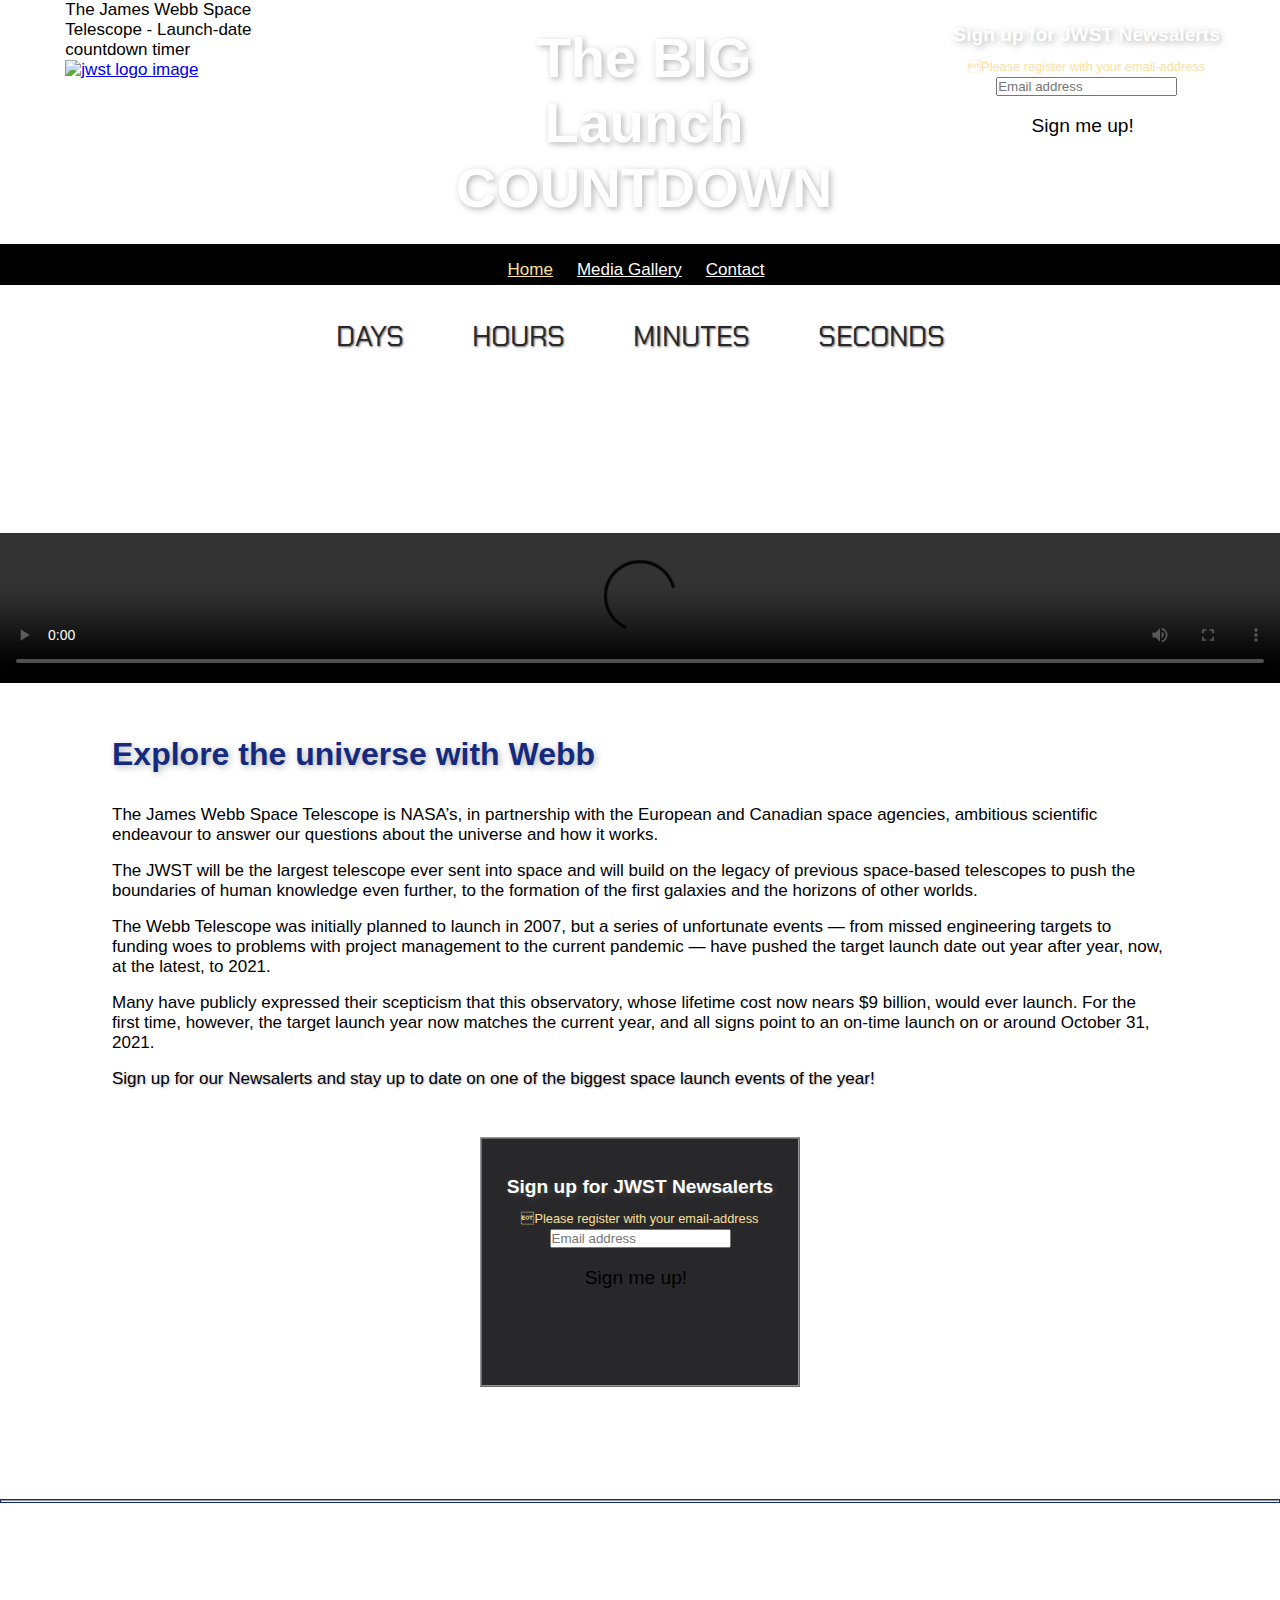
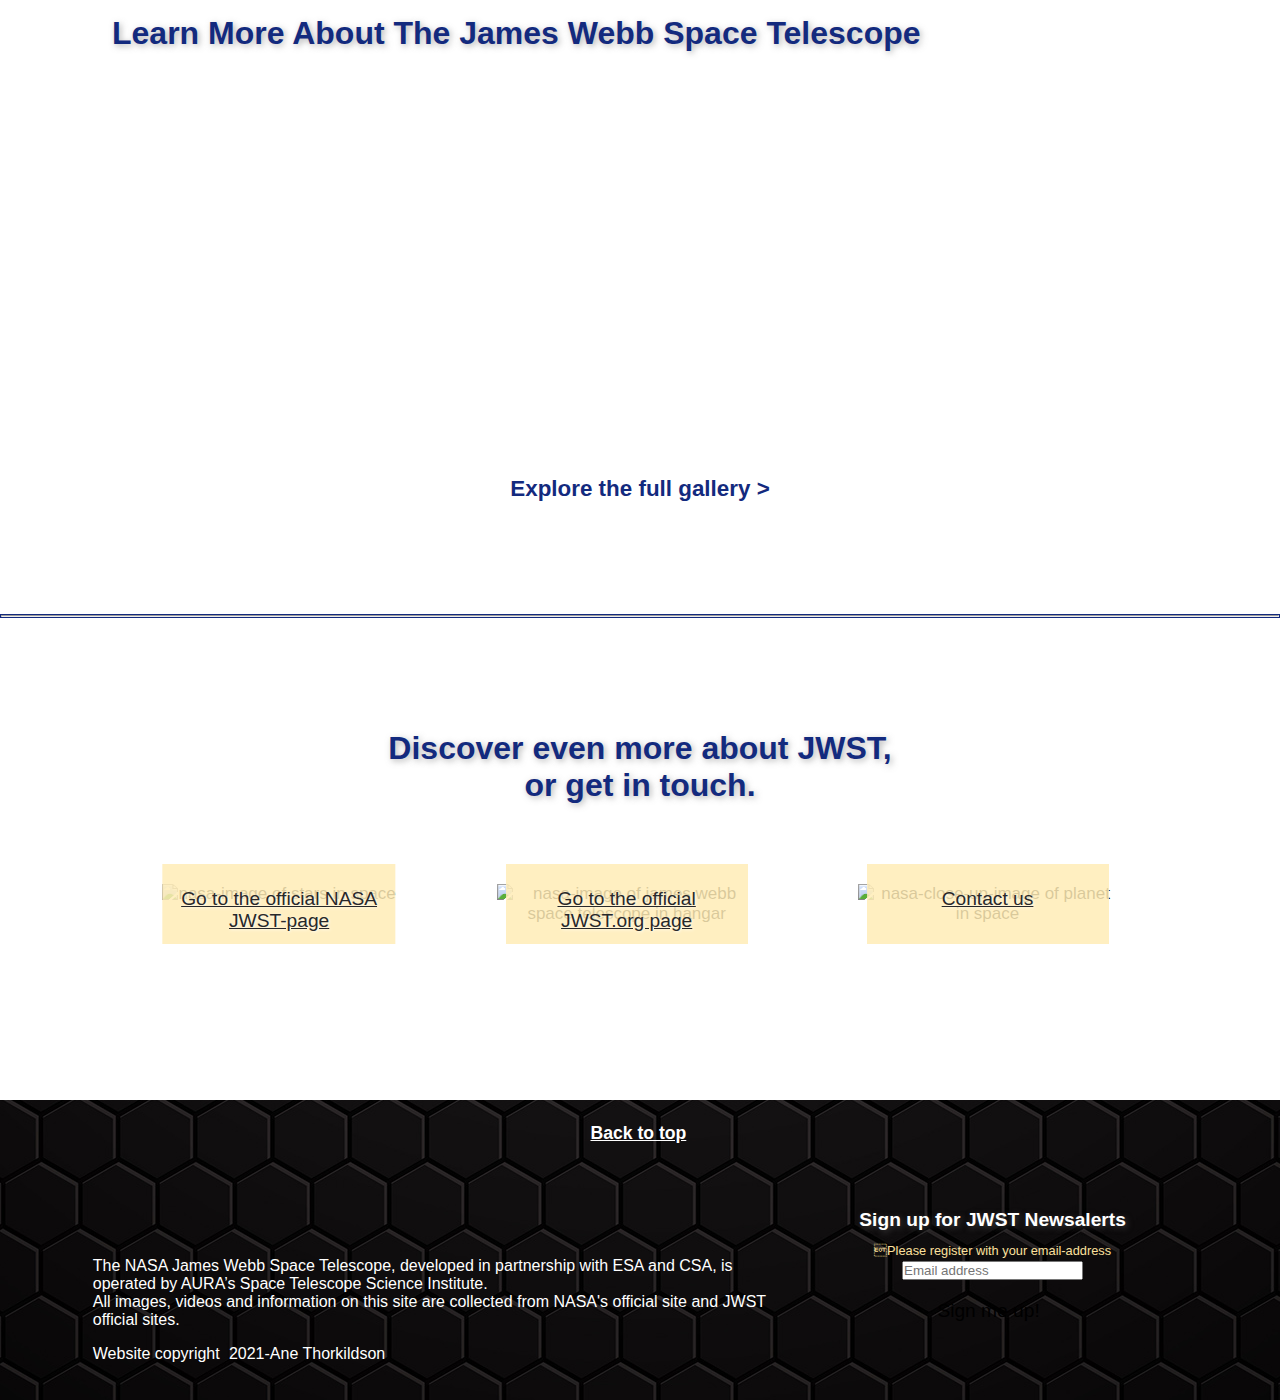
==== commit d8283b58: "Revert "committing file-path edits"" ====
--- a/index.html
+++ b/index.html
@@ -49,17 +49,18 @@
           </div>
           <div class="col-3 newsalert-sign-up-block">
             <h5 class="sign-up-title">Sign up for JWST Newsalerts</h5>
-            <form class="newsalert-sign-up-form">
-              <div class="form-note">&#4Please register with your email-address
-              </div>
+            <form id="newsalert-sign-up-form-one" class="newsalert-sign-up-form">
               <div>
-                <label><span class="form-note"></span>
-                  <input name="email" class="email" placeholder="Email address"/>
+                <label><span class="form-note">&#4Please register with your email-address</span>
+                  <input name="email" id="email-one" class="sign-up-email" placeholder="Email address"/>
                 </label>
-                <div class="form-error" class="emailError">Please make sure you have entered a valid email addresss</div>
-              </div>
-              <button type="submit" class="submit-button" aria-label="sign-up confirmation button">
-                <span><i class="fas fa-check" aria-hidden="true"></i> Sign me up!</span>
+              </div>
+              <div id="email-error-one">
+              </div>
+              <div id="form-success-one">
+              </div>
+              <button type="submit" id="submit-button-one" class="submit-button" aria-label="sign-up confirmation button">
+                <span><i class="fas fa-check" aria-hidden="true"></i> Sign me up&#33;</span>
               </button>
             </form>
           </div>
@@ -107,16 +108,18 @@
           </div>
           <div class="text-block-newsalert-sign-up-form">
             <h5 class="sign-up-title">Sign up for JWST Newsalerts</h5>
-            <form class="newsalert-sign-up-form">
-              <div class="form-note">&#4Please register with your email-address</div>
+            <form id="newsalert-sign-up-form-two" class="newsalert-sign-up-form">
               <div>
-                <label><span class="form-note"></span>
-                  <input name="email" class="email" placeholder="Email address"/>
+                <label><span class="form-note">&#4Please register with your email-address</span>
+                  <input name="email" id="email-two" class="sign-up-email" placeholder="Email address"/>
                 </label>
-                <div class="form-error" class="emailError">Please make sure you have entered a valid email addresss</div>
-                </div>
-              <button type="submit" class="submit-button" aria-label="sign-up confirmation button">
-                <span><i class="fas fa-check" aria-hidden="true"></i> Sign me up!</span>
+              </div>
+              <div id="email-error-two">
+              </div>
+              <div id="form-success-two">
+              </div>
+              <button type="submit" id="submit-button-two" class="submit-button" aria-label="sign-up confirmation button">
+                <span><i class="fas fa-check" aria-hidden="true"></i> Sign me up&#33;</span>
               </button>
             </form>
           </div>
@@ -178,18 +181,19 @@
           <div class="footer-flexbox">
             <div class="newsalert-sign-up-block">
               <h5 class="sign-up-title">Sign up for JWST Newsalerts</h5>
-              <form class="newsalert-sign-up-form">
+              <form id="newsalert-sign-up-form-three" class="newsalert-sign-up-form">
                 <div>
                   <label><span class="form-note">&#4Please register with your email-address</span>
-                    <input name="email" class="email" placeholder="Email address"/>
+                    <input name="email" id="email-three" class="sign-up-email" placeholder="Email address"/>
                   </label>
-                  <div class="emailError">Please make sure you have entered a valid email address</div>
-                </div>
-                <button type="submit" class="submit-button" aria-label="sign-up confirmation button">
+                </div>
+                <div id="email-error-three">
+                </div>
+                <div id="form-success-three">
+                </div>
+                <button type="submit" id="submit-button-three" class="submit-button" aria-label="sign-up confirmation button">
                   <span><i class="fas fa-check" aria-hidden="true"></i> Sign me up&#33;</span>
                 </button>
-                <div class="form-success">Success&#33;<br>Thanks for signing up &#45; keep an eye out for our confirmation email</div>
-              </div>
               </form>
             </div>
             <div class="col-copyright">
@@ -199,8 +203,8 @@
             </div>
           </div>
         </footer>
-        <script src="js/components/errorMessage.js"></script>
-        <script src="js/components/signUpEmailValidation.js"></script>
+        <script src="/js/components/errorMessage.js"></script>
+        <script src="/js/signUpEmailValidation.js"></script>
         <script src="/js/countdown-script.js"></script>
         <script src="/js/script.js"></script>
     </body>
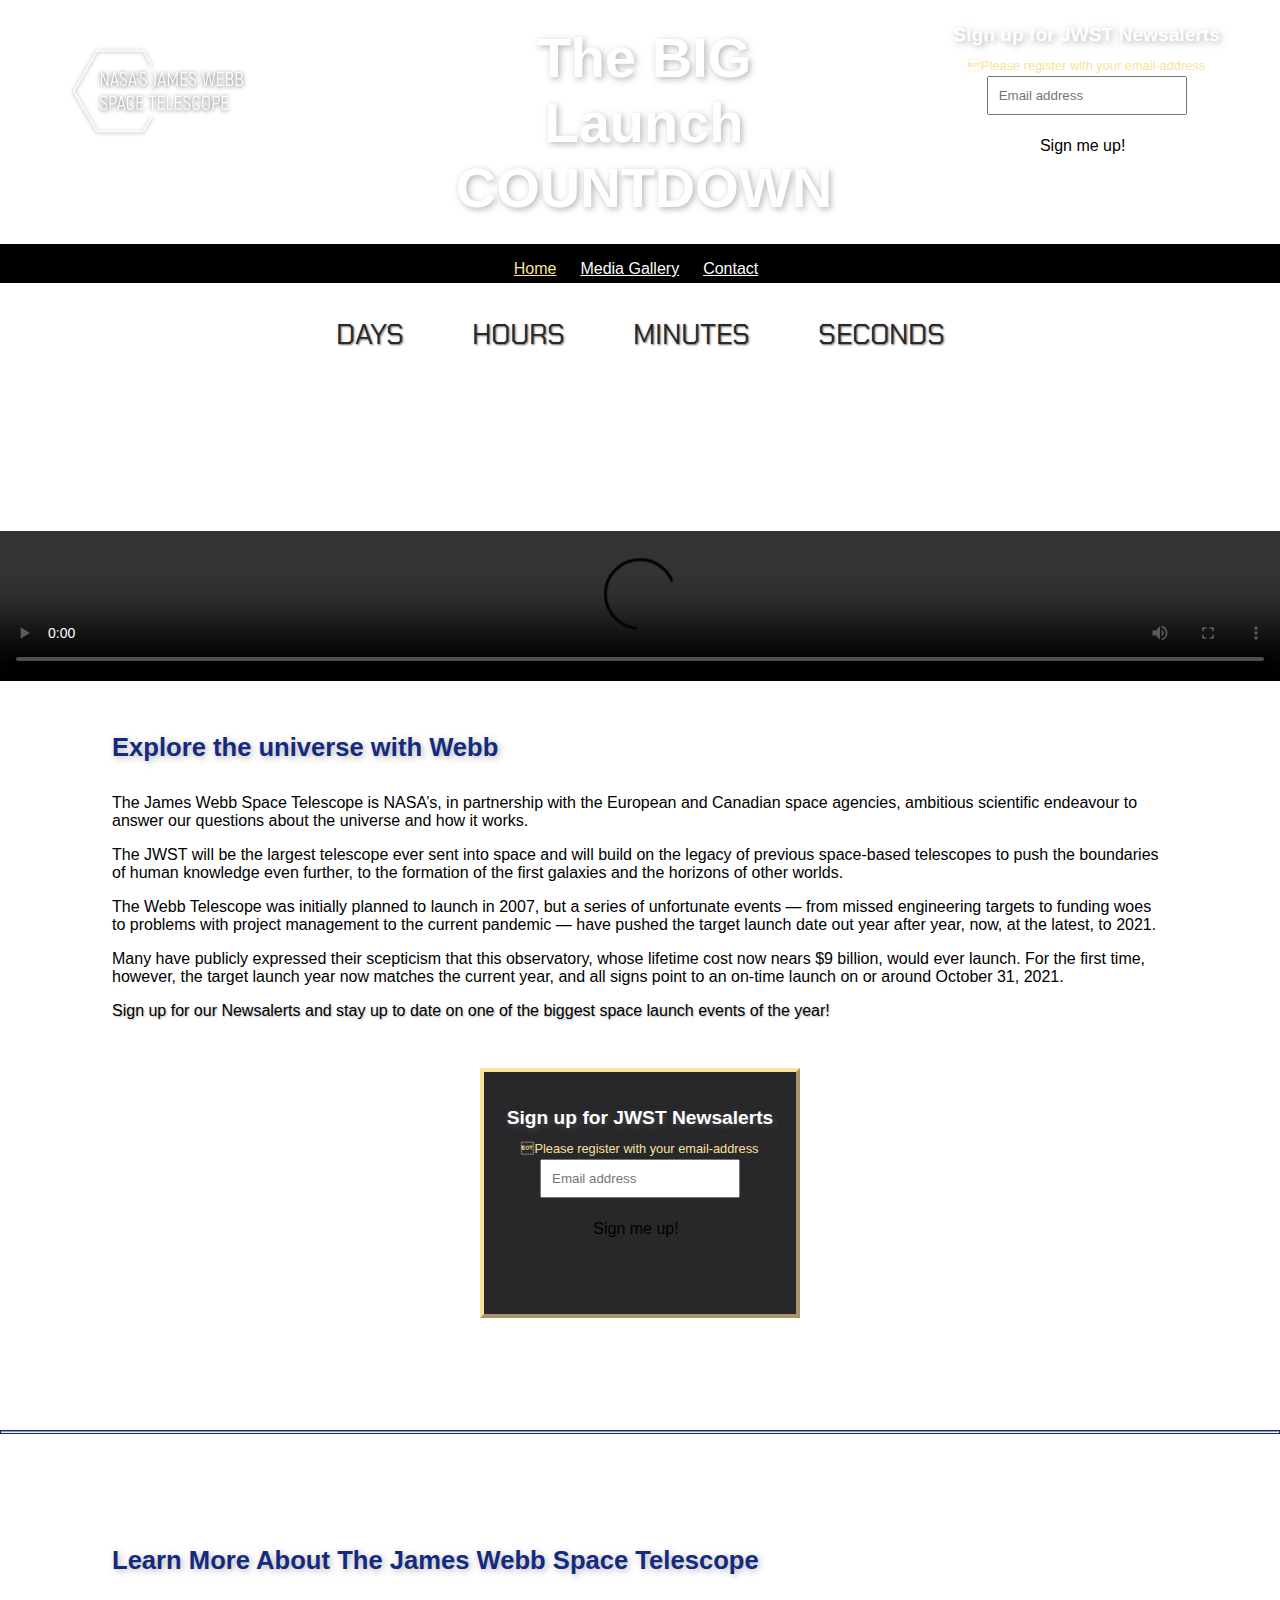
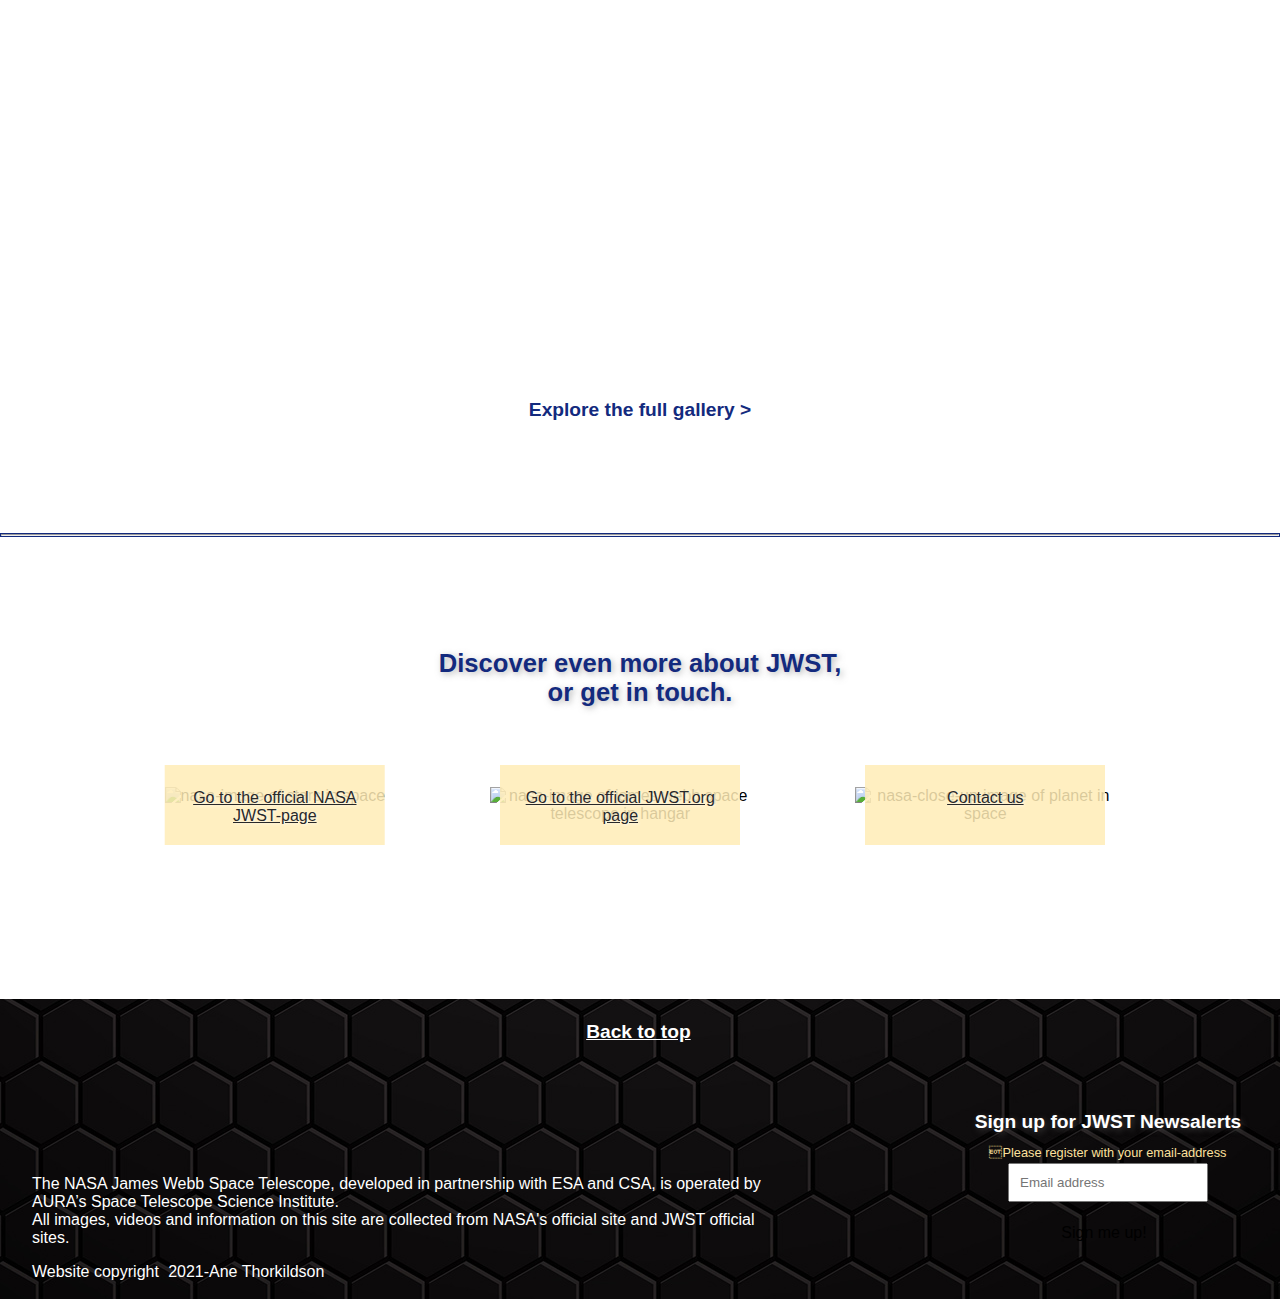
==== commit 863a7d58: "device adjustments and style edits - js timeout codes" ====
--- a/index.html
+++ b/index.html
@@ -17,15 +17,11 @@
     <body>
         <header>
           <div class="col-logo">
+            <a href="index.html"><span>
             <div class="col-logo-image-wrap"
               <h1><span class ="sr-only">The James Webb Space Telescope - Launch-date countdown timer</span></h1>
-              <a href="index.html">
-              <picture>
-                  <source media="(min-width:1000px)" srcset="/images/James Webb Space Telescope_Logo_w250_h150_drop-shadow_white.svg">
-                  <img src="images/James Webb Space Telescope_Logo_w185_90_drop-shadow_white.svg" alt="jwst logo image">
-                </picture>
-              </a>
-            </div>
+            </div></span>
+            </a>
             <div class="col-logo-menu-wrap">
               <div class="headerHamburgerMenu">
                 <input type="checkbox" class="openSidebarMenu" id="openSidebarMenu">
--- a/css/styles.css
+++ b/css/styles.css
@@ -44,6 +44,18 @@
 	margin: 0;
 	padding: 0;
 }
+body {
+	display: flex;
+	flex-direction: column;
+	justify-content: center;
+	font-family: "Akrobat-Regular", "Segoe UI", "Helvetica Neue", sans-serif;
+	font-size: 16px;
+	overflow-x: hidden;
+}
+
+.sr-only {
+	display: none;
+}
 
 h1,
 h2,
@@ -59,10 +71,7 @@
 }
 h1,
 h3 {
-	font-size: 2rem;
-}
-h6 {
-	font-size: 1.4rem;
+	font-size: 1.6rem;
 }
 
 h2,
@@ -72,12 +81,13 @@
 }
 h2 {
 	text-transform: uppercase;
-	font-size: 2.2rem;
+	font-size: 1.8rem;
 }
 h2 span {
 	text-transform: none;
 }
-h5 {
+h5,
+h6 {
 	font-size: 1.2rem;
 }
 h1,
@@ -107,7 +117,7 @@
 	border: none;
 	width: 100%;
 	max-height: 44px;
-	font-size: 1.2rem;
+	font-size: 1rem;
 	font-family: "Akrobat-SemiBold", "Segoe UI", "Helvetica Neue", sans-serif;
 	text-align: center;
 }
@@ -115,28 +125,27 @@
 .submit-button {
 	background: url(/images/button\ gold\ 240x44.svg) no-repeat center;
 	width: 240px;
-	padding: 1.2rem 3rem 2.8rem;
+	padding: 1.4rem 3rem 2.6rem;
 }
 .view-more-button {
 	background: url(/images/button\ blue\ 140x44.svg) no-repeat center;
 	width: 140px;
 	color: #fff;
 	margin: 0.8rem auto 0;
-	padding: 0.8rem 2rem;
+	padding: 0.6rem 2rem;
 }
 .load-more-button {
 	background: url(/images/button\ blue\ 240x44.svg) no-repeat center;
-	width: 320px;
-	height: 44px;
 	color: #fff;
+}
+.load-more-button,
+.load-more-button:hover {
+	min-height: 44px;
 	margin: 1rem auto 2rem;
-	padding: 1.5rem 4rem 3rem;
+	padding: 1.3rem 0.5rem 3.2rem;
 }
 .load-more-button:hover {
 	background: url(/images/button\ gold\ 240x44.svg) no-repeat center;
-	width: 400px;
-	min-height: 44px;
-	padding: 1.5rem 4rem 3rem;
 	color: rgba(40, 40, 42, 1);
 	text-decoration: underline;
 }
@@ -163,15 +172,6 @@
 	text-decoration: underline;
 }
 
-body {
-	display: flex;
-	flex-direction: column;
-	justify-content: center;
-	font-family: "Akrobat-Regular", "Segoe UI", "Helvetica Neue", sans-serif;
-	font-size: 17px;
-	overflow-x: hidden;
-}
-
 header {
 	background: url(/images/hexagonal-header-banner-background_mobile_w800xh420.jpg)
 		no-repeat center;
@@ -182,9 +182,10 @@
 }
 
 form.newsalert-sign-up-form {
-	margin-top: 0.6rem;
+	margin: 0.6rem auto 0;
 	width: 100%;
 	height: 140px;
+	max-width: 280px;
 }
 
 .form-note {
@@ -196,13 +197,11 @@
 	color: rgb(187, 3, 3);
 	font-size: 0.8rem;
 }
-input .email {
+input {
 	color: #6d6d6d;
 	width: 100%;
-	margin-top: 2px;
-	padding: 10px;
-}
-input .email:focus {
+}
+input .sign-up-email:focus {
 	color: rgba(40, 40, 42);
 }
 .fas.fa-check {
@@ -211,12 +210,8 @@
 	margin-left: -0.6rem;
 }
 
-.col-logo a img {
-	height: auto;
-	width: 180px;
-}
 .col-logo {
-	width: 95%;
+	width: 100%;
 	align-self: flex-start;
 	display: flex;
 	flex-flow: row wrap;
@@ -224,8 +219,13 @@
 }
 
 .col-logo-image-wrap {
-	width: 60%;
-}
+	background: url(/images/James\ Webb\ Space\ Telescope_Logo_w185_h90_drop-shadow_white_outline.svg)
+		no-repeat center;
+	width: 100%;
+	min-width: 185px;
+	min-height: 90px;
+}
+
 .col-logo-menu-wrap {
 	width: 30%;
 	height: auto;
@@ -244,7 +244,7 @@
 	justify-content: center;
 	align-items: center;
 	text-align: center;
-	margin: 1.5rem auto 0;
+	margin: 2rem auto 0;
 }
 
 .back-link-container {
@@ -269,7 +269,7 @@
 }
 
 .errorMessage,
-.emailError,
+.sign-up-emailError,
 .validationErrorMessage {
 	border: 4px ridge rgb(233, 4, 4);
 	color: rgb(187, 3, 3);
@@ -290,11 +290,10 @@
 	color: rgb(2, 94, 29);
 }
 .form-success,
-.emailError {
-	display: none;
+.sign-up-emailError {
 	background: rgba(252, 252, 252, 1);
-	padding: 0.5rem 1rem;
-	margin: 0.5rem auto;
+	padding: 0.5rem;
+	margin: 0.5rem auto 0;
 	width: 100%;
 	font-size: 0.9rem;
 }
@@ -331,7 +330,7 @@
 }
 
 #sidebarMenu {
-	height: 40%;
+	height: 50%;
 	position: absolute;
 	right: 0;
 	width: 200px;
@@ -340,8 +339,8 @@
 	transition: transform 250ms ease-in-out;
 	background: linear-gradient(
 		180deg,
-		rgba(0, 0, 0, 1) 40%,
-		rgba(252, 224, 157, 1) 60%
+		rgba(252, 224, 157, 1) 40%,
+		rgba(252, 252, 252, 1) 60%
 	);
 }
 
@@ -353,30 +352,32 @@
 
 .sidebarMenuInner li {
 	list-style: none;
-	color: rgba(255, 255, 255, 1);
+	color: rgba(0, 0, 0, 1);
+	text-shadow: 1px 1px 2px rgba(255, 255, 255, 1);
 	padding: 1rem;
 	cursor: pointer;
-	border-bottom: 1px solid rgba(252, 252, 252, 0.5);
+	border-bottom: 1px solid rgba(0, 0, 0, 0.6);
 }
 
 .sidebarMenuInner li a {
-	color: rgba(252, 252, 252, 1);
+	color: rgba(0, 0, 0, 1);
 	cursor: pointer;
 	text-decoration: none;
 }
 .sidebarMenuInner li a:hover {
-	text-decoration: underline;
-	color: rgba(252, 224, 157, 1);
+	text-decoration: none;
+	color: rgba(19, 42, 126, 1);
 }
 .sidebarMenuInner li a:active {
 	text-decoration: underline;
-	color: rgba(252, 252, 252, 1);
+	text-decoration-color: #132a7e;
+	color: rgba(19, 42, 126, 1);
 }
 
 .sidebarMenuInner li:hover {
 	text-decoration: none;
-	border-bottom: 2px solid rgba(252, 252, 252, 1);
-	border-top: 1px solid rgba(252, 252, 252, 1);
+	border-bottom: 2px solid rgba(0, 0, 0, 1);
+	border-top: 1px solid rgba(0, 0, 0, 1);
 }
 .sidebarMenuInner li:active {
 	border: 2px solid rgba(252, 252, 252, 1);
@@ -402,10 +403,10 @@
 	cursor: pointer;
 	position: absolute;
 	z-index: 99;
-	top: 2rem;
-	right: 2rem;
-	height: 44px;
-	width: 44px;
+	top: 1rem;
+	right: 1rem;
+	height: 40px;
+	width: 40px;
 	display: inline-block;
 }
 
@@ -486,7 +487,7 @@
 
 #countdown li span {
 	display: block;
-	font-size: 3rem;
+	font-size: 2.8rem;
 	color: rgba(40, 40, 42);
 	text-shadow: 1px 1px 2px rgba(109, 109, 109, 1);
 }
@@ -550,7 +551,7 @@
 .text-block-newsalert-sign-up-form {
 	text-align: center;
 	padding: 1rem;
-	border: 2px ridge rgba(255, 255, 255, 0.5);
+	border: 4px outset rgba(252, 224, 157, 1);
 	background: rgba(40, 40, 42, 1);
 	max-width: 320px;
 	height: 250px;
@@ -569,6 +570,7 @@
 .details-result-container {
 	width: 95%;
 	background: rgba(40, 40, 42, 1);
+	border: 2px outset rgba(252, 224, 157, 1);
 	min-height: 500px;
 	max-width: 950px;
 	margin: 3rem auto;
@@ -582,7 +584,11 @@
 	color: rgba(252, 224, 157, 0.6);
 	font-size: 0.8rem;
 	line-height: 1.5rem;
+	word-spacing: 5%;
 	padding-left: 1rem;
+}
+.details-meta-container p {
+	overflow-wrap: break-word;
 }
 p span {
 	text-decoration: underline;
@@ -599,11 +605,12 @@
 	width: 100%;
 	max-width: 500px;
 	height: auto;
-	border: 0.5px ridge rgba(255, 255, 255, 0.5);
+	border: 0.5px ridge rgba(0, 0, 0, 1);
 }
 
 .details-description-container {
 	background: rgba(252, 252, 252, 1);
+	border: 0.5px ridge rgba(0, 0, 0, 1);
 	padding: 1.5rem 1rem;
 	line-height: 1.6rem;
 	min-height: 100px;
@@ -634,7 +641,7 @@
 	max-width: 320px;
 	height: 400px;
 	background: rgba(40, 40, 42, 1);
-	border: 2px ridge rgba(255, 255, 255, 0.5);
+	border: 2px outset rgba(252, 224, 157, 1);
 	width: 100%;
 }
 
@@ -642,7 +649,7 @@
 	max-width: 100%;
 	max-height: 220px;
 	margin-bottom: 1.5rem;
-	border: 0.5px ridge rgba(255, 255, 255, 0.5);
+	border: 0.5px ridge rgba(0, 0, 0, 1);
 }
 
 .text-block-container,
@@ -672,11 +679,10 @@
 	transform: translate(-50%, -50%);
 	font-family: "Akrobat-Semibold", "Segoe UI", "Helvetica Neue", sans-serif;
 	text-shadow: 1px 1px 3px rgb(255, 255, 255, 0.8);
-	font-size: 1.2rem;
 	background: rgb(255, 236, 182, 0.85);
 	color: #28282a;
 	width: 100%;
-	max-width: 242px;
+	max-width: 240px;
 	height: 80px;
 	padding: 1.5rem 0.5rem;
 }
@@ -881,20 +887,23 @@
 /*------------------------- footer styles --------------------*/
 
 footer {
-	background: url(/images/hexagonal-footer-banner-background_w500xh520.jpg)
+	background: url(/images/hexagonal-footer-banner-background_w500xh1000.jpg)
 		no-repeat center;
 	width: 100%;
 	min-height: 520px;
 	padding: 2rem 2rem 0.5rem;
 	text-align: center;
 }
+div.footer-flexbox {
+	margin: 0 auto;
+}
 
 .back-to-top {
-	margin: 0 auto 4rem;
+	margin: 0 auto 3rem;
 	width: 100%;
 }
 .back-to-top h4 {
-	font-size: 1.4rem;
+	font-size: 1.2rem;
 	text-decoration: underline;
 }
 
@@ -981,17 +990,28 @@
 
 #contact-us-form {
 	padding: 3rem 2rem;
-	background: rgba(255, 255, 255, 0.8);
-}
-
-#contact-us-form input {
+	background: linear-gradient(
+		180deg,
+		rgba(252, 252, 252, 0.9) 40%,
+		rgba(252, 224, 157, 0.8) 60%
+	);
+}
+
+#contact-us-form input,
+.newsalert-sign-up-form input {
 	width: 100%;
 	margin-top: 2px;
 	padding: 10px;
 }
-
+.newsalert-sign-up-form input {
+	max-width: 200px;
+}
+
+#contact-us-form label,
+.newsalert-sign-up-form label {
+	display: block;
+}
 #contact-us-form label {
-	display: block;
 	margin-top: 1rem;
 }
 
@@ -999,7 +1019,7 @@
 	background: url(/images/button\ blue\ 140x44.svg) no-repeat center;
 	border: none;
 	width: 200px;
-	padding: 0.8rem 2rem 2.4rem;
+	padding: 0.6rem 2rem 2.6rem;
 	color: white;
 	margin-top: 2rem;
 	cursor: pointer;
@@ -1037,7 +1057,7 @@
 	}
 
 	#countdown li span {
-		font-size: 2rem;
+		font-size: 1.8rem;
 	}
 	.countdown-block-container {
 		min-height: 50px;
@@ -1046,12 +1066,12 @@
 		padding-top: 0.5rem;
 	}
 	.back-to-top {
-		margin: 0 auto 2rem;
+		margin: 0 auto 1.5rem;
 		width: 100%;
 	}
 
 	.back-to-top h4 {
-		font-size: 1.1rem;
+		font-size: 1.2rem;
 	}
 
 	.col-copyright {
@@ -1073,12 +1093,11 @@
 		min-height: 161px;
 	}
 	#countdown li {
-		font-size: 0.8rem;
 		padding: 0 0.5rem;
 	}
 
 	#countdown li span {
-		font-size: 3.5rem;
+		font-size: 3rem;
 	}
 	.countdown-block-container {
 		min-height: 120px;
@@ -1122,7 +1141,7 @@
 	}
 
 	.footer-flexbox {
-		width: 90%;
+		width: 95%;
 	}
 	.col-copyright {
 		margin-top: 1.5rem;
@@ -1130,14 +1149,6 @@
 	.col-copyright p {
 		font-size: 0.7rem;
 		margin-top: 1rem;
-	}
-
-	.back-to-top {
-		margin: 0 auto 2rem;
-	}
-
-	.back-to-top h4 {
-		font-size: 1.1rem;
 	}
 }
 @media all and (min-width: 680px) {
@@ -1150,30 +1161,46 @@
 		align-items: center;
 	}
 
+	.col-logo-image-wrap {
+		background: url(/images/James\ Webb\ Space\ Telescope_Logo_w250_h150_drop-shadow_white_outline.svg)
+			no-repeat center;
+		width: 100%;
+		min-height: 150px;
+	}
+	.col-logo {
+		margin-left: 1rem;
+	}
+
 	.back-link-container {
 		padding: 0 0 0.4rem 1rem;
-		font-size: 1rem;
+		font-size: 0.8rem;
 	}
 
 	footer {
-		background: url(/images/hexagonal-footer-banner-background_w1000xh300.jpg)
-			no-repeat center;
-		width: 100%;
-		min-height: 300px;
-	}
+		position: relative;
+	}
+
 	.footer-flexbox {
+		width: 85%;
 		display: flex;
-		flex-flow: row-reverse;
+		flex-flow: row-reverse nowrap;
 		justify-content: space-between;
 		align-content: flex-end;
-		margin: 2rem auto 0;
-	}
-
-	footer.newsalert-sign-up-form {
-		max-width: 30%;
-	}
-	.col-copyright {
-		width: 50%;
+		position: absolute;
+		bottom: 2rem;
+	}
+
+	footer.newsalert-sign-up-block {
+		justify-content: right;
+		margin: 1.5rem 0 0 1.5rem;
+		width: 25%;
+	}
+	.back-to-top {
+		margin-bottom: 1.8rem;
+	}
+	footer.col-copyright {
+		width: 60%;
+		justify-content: left;
 		margin: 1rem 0 0;
 	}
 	.col-copyright p {
@@ -1268,24 +1295,24 @@
 		font-size: 5rem;
 	}
 
-	.col-logo a img {
-		height: auto;
-		width: 250px;
-	}
 	h2 {
 		font-size: 3.2rem;
 	}
 
 	footer {
+		background: url(/images/hexagonal-footer-banner-background_w1000xh300.jpg)
+			no-repeat center;
+		width: 100%;
+		min-height: 300px;
 		padding: 1rem 2rem;
 	}
 	.footer-flexbox {
-		width: 90%;
-		justify-content: space-between;
-		margin: 0 auto;
+		bottom: 1rem;
+		width: 95%;
 	}
 	.col-copyright {
-		margin: 2rem 0 0;
+		margin: 3rem 0 0;
+		max-width: 60%;
 	}
 }
 @media all and (min-width: 1000px) {
@@ -1294,6 +1321,13 @@
 		min-height: 321px;
 	}
 
+	.col-logo-image-wrap {
+		background: url(/images/James\ Webb\ Space\ Telescope_Logo_w300_h185_drop-shadow_white_outline.svg)
+			no-repeat center;
+		width: 100%;
+		min-height: 185px;
+	}
+
 	header {
 		background: url(/images/hexagonal-header-banner-background_w1920xh244.jpg)
 			no-repeat center;
@@ -1303,13 +1337,8 @@
 		background: url(/images/hexagonal-footer-banner-background_w1920xh300.jpg)
 			no-repeat center;
 	}
-	.footer-flexbox {
-		align-content: flex-end;
-		padding-top: 2rem;
-	}
+
 	.col-copyright {
-		width: 70%;
-		margin-top: 2rem;
 		font-size: 0.9rem;
 	}
 
@@ -1359,10 +1388,7 @@
 	#countdown li span {
 		font-size: 7rem;
 	}
-	.footer-flexbox {
-		width: 90%;
-		margin: 0 auto;
-	}
+
 	.col-copyright p {
 		font-size: 1rem;
 	}
